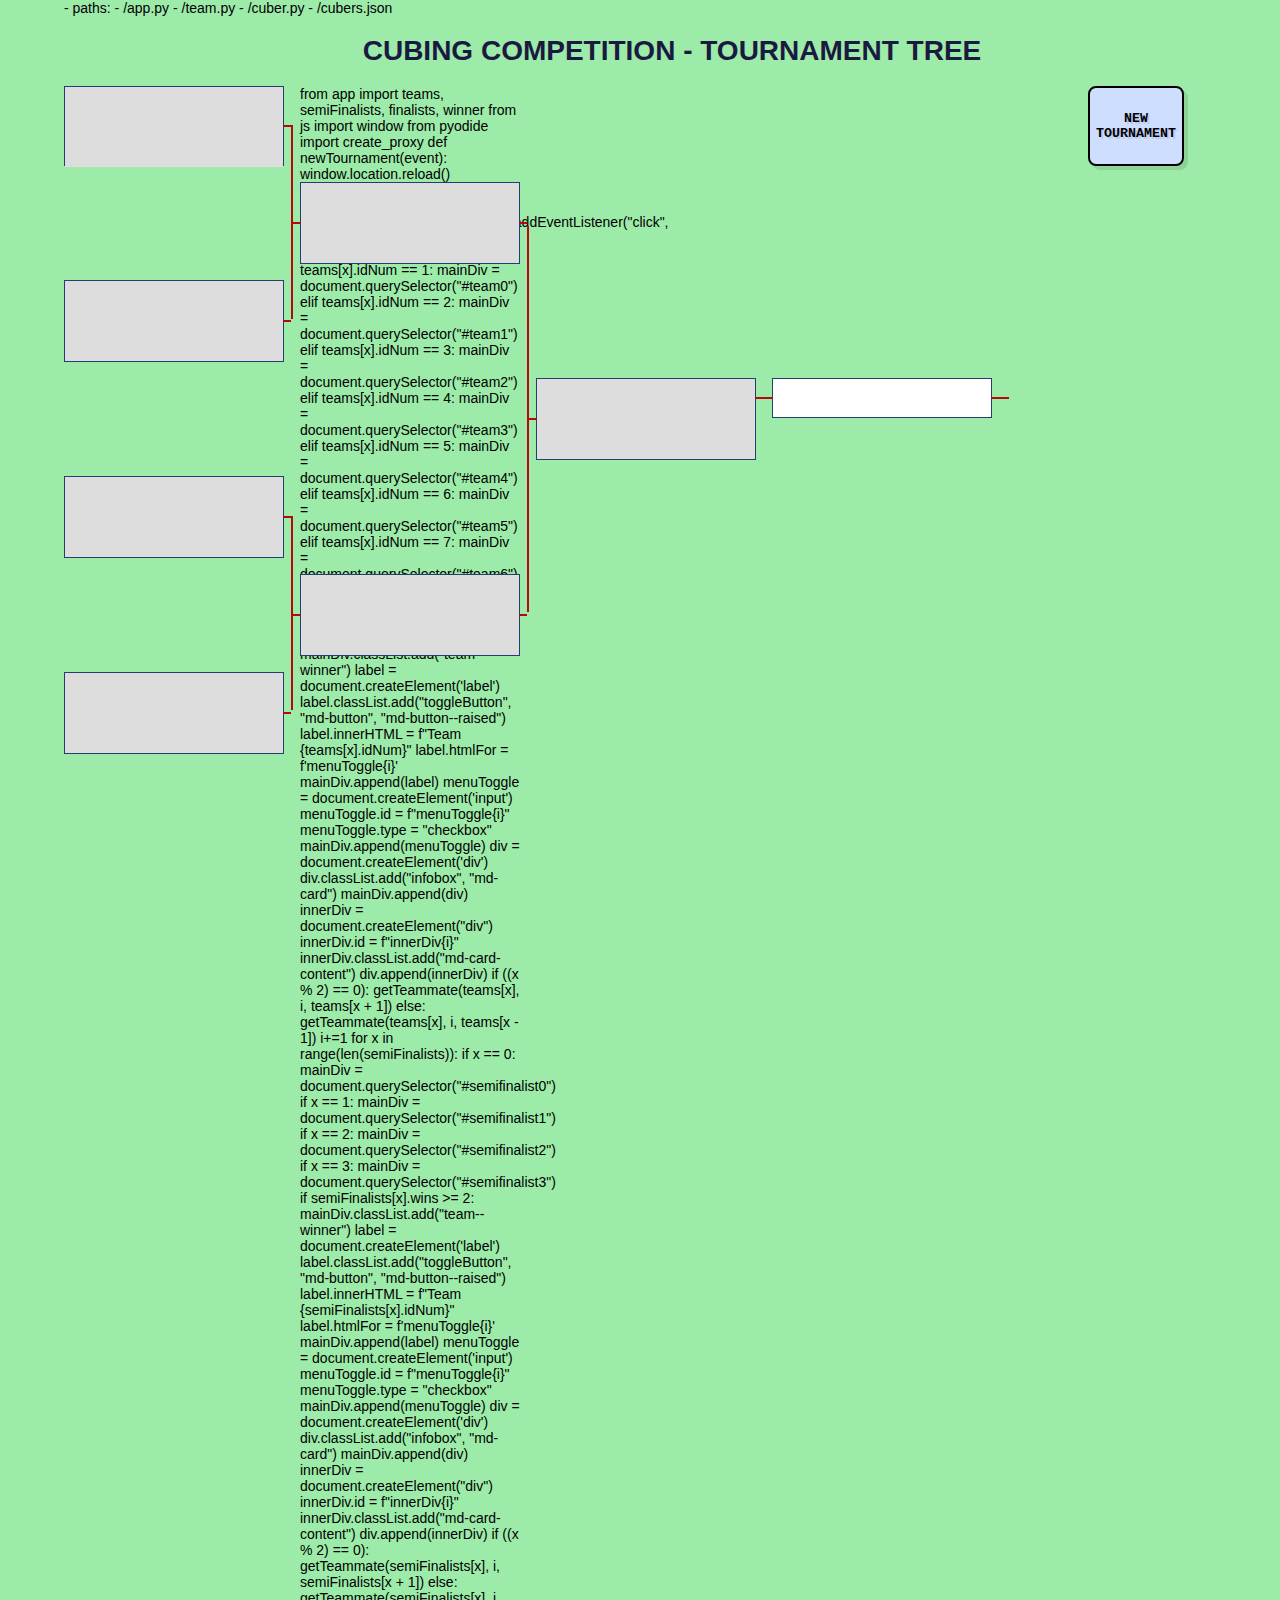
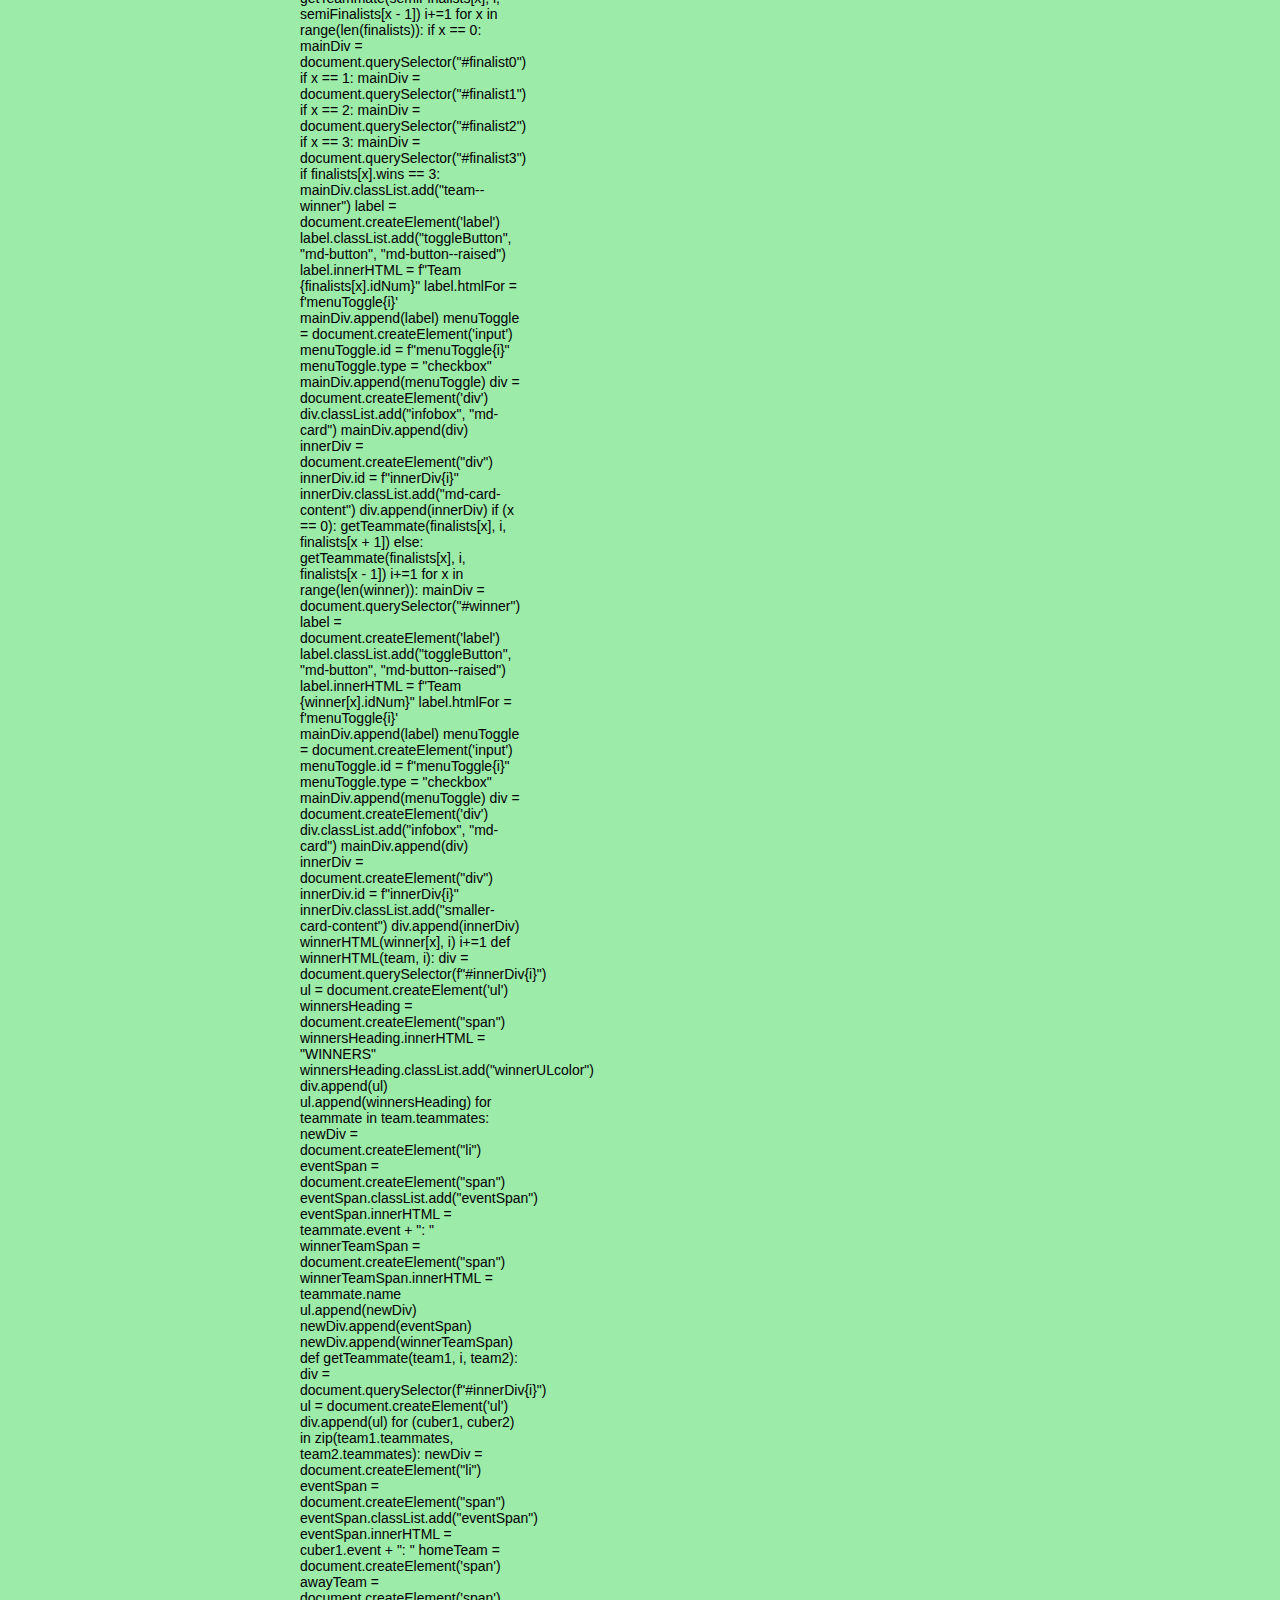
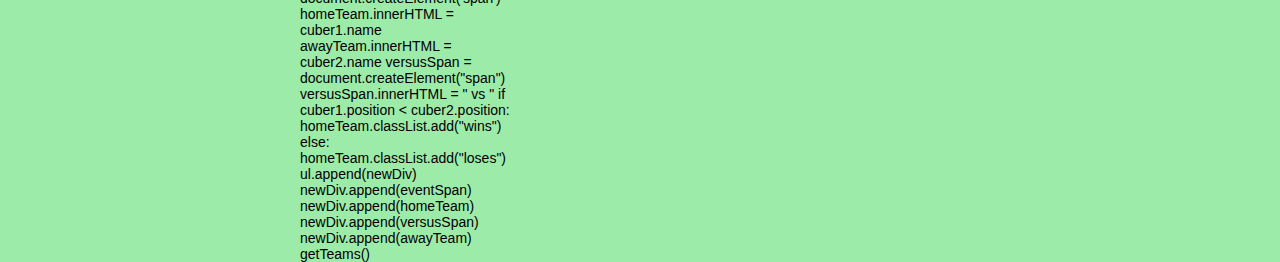
==== index.html @ 21706259 "generate a new tournament" ====
<!DOCTYPE html>
<html>
<head>
    <meta charset="utf-8" />
    <meta http-equiv="X-UA-Compatible" content="IE=edge">
    <title>Cubing Competition - Tournament tree</title>
    <meta name="viewport" content="width=device-width, initial-scale=1">
    <link rel="stylesheet" type="text/css" media="screen" href="styles.css" />
    <script defer src="https://pyscript.net/alpha/pyscript.js"></script>
    <py-env>
      - paths:
        - /app.py
        - /team.py
        - /cuber.py
        - /cubers.json
    </py-env>
</head>
<body>

    <h1>CUBING COMPETITION - tournament tree</h1>
    <div class="tournament-tree">
        <div class="slot slot--18-1 slot--top slot--left">
            <div id="team0" class="team"></div>
            <div id="team1" class="team"></div>
        </div>
        <div class="slot slot--18-2 slot--left">
            <div id="team2" class="team"></div>
            <div id="team3" class="team"></div>
        </div>
        <div class="slot slot--18-3 slot--top slot--left">
            <div id="team4" class="team"></div>
            <div id="team5" class="team"></div>
        </div>
        <div class="slot slot--18-4 slot--left">
            <div id="team6" class="team"></div>
            <div id="team7" class="team"></div>
        </div>
        <div class="slot slot--14-1 slot--left">
            <div id="semifinalist0" class="team"></div>
            <div id="semifinalist1"   class="team"></div>
        </div>
        <div class="slot slot--14-2 slot--left">
            <div id="semifinalist2" class="team"></div>
            <div id="semifinalist3" class="team"></div>
        </div>
        <div class="slot slot--12-1 slot--left">
            <div id="finalist0" class="team"></div>
            <div id="finalist1" class="team"></div>
        </div>
        <div id="winner" class="slot slot--11-1 team team--winner"></div> 
        <button class="button" >New Tournament</button>
        <py-script>
          from app import teams, semiFinalists, finalists, winner 
          from js import window
          from pyodide import create_proxy

          def newTournament(event):
              window.location.reload()

          function_proxy = create_proxy(newTournament)

          document.querySelector("button").addEventListener("click", function_proxy)

          def getTeams():
              i = 1
              for x in range(len(teams)):
                  if teams[x].idNum == 1:
                    mainDiv = document.querySelector("#team0") 

                  elif teams[x].idNum == 2:
                    mainDiv = document.querySelector("#team1")
                  elif teams[x].idNum == 3:
                    mainDiv = document.querySelector("#team2")
                  elif teams[x].idNum == 4:
                    mainDiv = document.querySelector("#team3")
                  elif teams[x].idNum == 5:
                    mainDiv = document.querySelector("#team4")
                  elif teams[x].idNum == 6:
                    mainDiv = document.querySelector("#team5")
                  elif teams[x].idNum == 7:
                    mainDiv = document.querySelector("#team6")
                  elif teams[x].idNum == 8:
                    mainDiv = document.querySelector("#team7")

                  if teams[x].wins != 0:
                    mainDiv.classList.add("team--winner")
                 
                  label = document.createElement('label')
                  label.classList.add("toggleButton",  "md-button", "md-button--raised")
                  label.innerHTML = f"Team {teams[x].idNum}"
                  label.htmlFor = f'menuToggle{i}'
                  mainDiv.append(label)

                  menuToggle =  document.createElement('input')
                  menuToggle.id = f"menuToggle{i}"
                  menuToggle.type = "checkbox"
                  mainDiv.append(menuToggle)

                  div = document.createElement('div')
                  div.classList.add("infobox", "md-card")
                  mainDiv.append(div)

                  innerDiv = document.createElement("div")
                  innerDiv.id = f"innerDiv{i}"
                  innerDiv.classList.add("md-card-content")
                  div.append(innerDiv)

                  if ((x % 2) == 0):
                    getTeammate(teams[x], i, teams[x + 1])
                  else:
                    getTeammate(teams[x], i, teams[x - 1])
                  i+=1

              
              for x in range(len(semiFinalists)):
                  if x == 0:
                      mainDiv = document.querySelector("#semifinalist0") 
                  if x == 1:
                      mainDiv = document.querySelector("#semifinalist1") 
                  if x == 2:
                      mainDiv = document.querySelector("#semifinalist2") 
                  if x == 3:
                      mainDiv = document.querySelector("#semifinalist3")     

                  if semiFinalists[x].wins >= 2:
                    mainDiv.classList.add("team--winner")                  
                 
                  label = document.createElement('label')
                  label.classList.add("toggleButton",  "md-button", "md-button--raised")
                  label.innerHTML = f"Team {semiFinalists[x].idNum}"
                  label.htmlFor = f'menuToggle{i}'
                  mainDiv.append(label)

                  menuToggle =  document.createElement('input')
                  menuToggle.id = f"menuToggle{i}"
                  menuToggle.type = "checkbox"
                  mainDiv.append(menuToggle)

                  div = document.createElement('div')
                  div.classList.add("infobox", "md-card")
                  mainDiv.append(div)

                  innerDiv = document.createElement("div")
                  innerDiv.id = f"innerDiv{i}"
                  innerDiv.classList.add("md-card-content")
                  div.append(innerDiv)

                  if ((x % 2) == 0):
                    getTeammate(semiFinalists[x], i, semiFinalists[x + 1])
                  else:
                    getTeammate(semiFinalists[x], i, semiFinalists[x - 1])
                  i+=1    

              for x in range(len(finalists)):
                  if x == 0:
                      mainDiv = document.querySelector("#finalist0") 
                  if x == 1:
                      mainDiv = document.querySelector("#finalist1") 
                  if x == 2:
                      mainDiv = document.querySelector("#finalist2") 
                  if x == 3:
                      mainDiv = document.querySelector("#finalist3")      

                  if finalists[x].wins == 3:
                    mainDiv.classList.add("team--winner")                                         
                 
                  label = document.createElement('label')
                  label.classList.add("toggleButton",  "md-button", "md-button--raised")
                  label.innerHTML = f"Team {finalists[x].idNum}"
                  label.htmlFor = f'menuToggle{i}'
                  mainDiv.append(label)

                  menuToggle =  document.createElement('input')
                  menuToggle.id = f"menuToggle{i}"
                  menuToggle.type = "checkbox"
                  mainDiv.append(menuToggle)

                  div = document.createElement('div')
                  div.classList.add("infobox", "md-card")
                  mainDiv.append(div)

                  innerDiv = document.createElement("div")
                  innerDiv.id = f"innerDiv{i}"
                  innerDiv.classList.add("md-card-content")
                  div.append(innerDiv)

                  if (x == 0):
                    getTeammate(finalists[x], i, finalists[x + 1])
                  else:
                    getTeammate(finalists[x], i, finalists[x - 1])
                  i+=1              

              for x in range(len(winner)):
                  mainDiv = document.querySelector("#winner")               
                 
                  label = document.createElement('label')
                  label.classList.add("toggleButton",  "md-button", "md-button--raised")
                  label.innerHTML = f"Team {winner[x].idNum}"
                  label.htmlFor = f'menuToggle{i}'
                  mainDiv.append(label)

                  menuToggle =  document.createElement('input')
                  menuToggle.id = f"menuToggle{i}"
                  menuToggle.type = "checkbox"
                  mainDiv.append(menuToggle)

                  div = document.createElement('div')
                  div.classList.add("infobox", "md-card")
                  mainDiv.append(div)

                  innerDiv = document.createElement("div")
                  innerDiv.id = f"innerDiv{i}"
                  innerDiv.classList.add("smaller-card-content")
                  div.append(innerDiv)

                  winnerHTML(winner[x], i)
                  i+=1     


          def winnerHTML(team, i):
              div = document.querySelector(f"#innerDiv{i}")
              ul = document.createElement('ul')

              winnersHeading = document.createElement("span")
              winnersHeading.innerHTML = "WINNERS"
              winnersHeading.classList.add("winnerULcolor")

              div.append(ul)
              ul.append(winnersHeading)
              
              for teammate in team.teammates:
                  newDiv = document.createElement("li")

                  eventSpan = document.createElement("span")
                  eventSpan.classList.add("eventSpan")
                  eventSpan.innerHTML = teammate.event + ": "

                  winnerTeamSpan = document.createElement("span")
                  winnerTeamSpan.innerHTML = teammate.name

                  ul.append(newDiv)   
                  newDiv.append(eventSpan)
                  newDiv.append(winnerTeamSpan)


          def getTeammate(team1, i, team2):
              div = document.querySelector(f"#innerDiv{i}")
              ul = document.createElement('ul')
              div.append(ul)
              
              for (cuber1, cuber2) in zip(team1.teammates, team2.teammates):
                  newDiv = document.createElement("li")
                  eventSpan = document.createElement("span")
                  eventSpan.classList.add("eventSpan")
                  eventSpan.innerHTML = cuber1.event + ": "

                  homeTeam = document.createElement('span')
                  awayTeam = document.createElement('span')

                  homeTeam.innerHTML = cuber1.name
                  awayTeam.innerHTML = cuber2.name

                  versusSpan = document.createElement("span")
                  versusSpan.innerHTML = " vs "

                  if cuber1.position < cuber2.position:
                    homeTeam.classList.add("wins")
                  else:
                    homeTeam.classList.add("loses")

                  ul.append(newDiv)   
                  newDiv.append(eventSpan)
                  newDiv.append(homeTeam)
                  newDiv.append(versusSpan)
                  newDiv.append(awayTeam)

          getTeams()




        </py-script>
    </div>
</body>
</html>
---- styles.css ----
:root {
  --border-size: 0.125rem;
  --duration: 250ms;
  --ease: cubic-bezier(0.215, 0.61, 0.355, 1);
  --font-family: monospace;
  --color-primary: white;
  --color-secondary: black;
  --color-tertiary: dodgerblue;
  --shadow: rgba(0, 0, 0, 0.1);
  --space: 1rem;
}


.md-button{
	display: inline-block;
	font-weight: 500;
	font-size: 1em;
	min-width: 100%;
	border-radius: 2px;
	border: none;
	text-align: center;
	text-transform: uppercase;
	cursor: pointer;
	-webkit-transition: all .3s;
	transition: all .3s;


}

.md-button:hover{
	background-color: rgba(0,0,0, .1);
}

.md-button.md-button--raised{
	color: #1A1A40;
	font-weight: bold;
}

.md-button.md-button--raised:hover{
	box-shadow: 0 10px 20px rgba(0,0,0,0.19), 0 6px 6px rgba(0,0,0,0.23);
}

.md-card{
	background-color: #313552;
	border-radius: 5px;
	overflow: hidden;
}

.md-card-content{
	padding: 10px;
	min-width: 500px;
}

.smaller-card-content {
    min-width: 300px;
}

.toggleButton{
	padding-top: 4%;
	justify-content: center;
	align-items: center;

}

/* TOGGLE */
#menuToggle{
	display: none;
}
#menuToggle0{
	display: none;
}
#menuToggle1{
	display: none;
}
#menuToggle2{
	display: none;
}
#menuToggle3{
	display: none;
}
#menuToggle4{
	display: none;
}
#menuToggle5{
	display: none;
}
#menuToggle6{
	display: none;
}
#menuToggle7{
	display: none;
}
#menuToggle8{
	display: none;
}
#menuToggle9{
	display: none;
}
#menuToggle10{
	display: none;
}
#menuToggle11{
	display: none;
}
#menuToggle12{
	display: none;
}
#menuToggle13{
	display: none;
}
#menuToggle14{
	display: none;
}
#menuToggle15{
	display: none;
}

	
.infobox{
	visibility: hidden;
	opacity: 0;
	filter: alpha(opacity=0);
    max-width: 30%;
	display: table-column-group;

	z-index: 1;
	box-shadow: 0 19px 38px rgba(0,0,0,0.30), 0 15px 12px rgba(0,0,0,0.22);
	-webkit-transition: visibility 0s .4s, opacity .4s 0s;
    transition: visibility 0s .4s, opacity .4s 0s;
}

:checked + .infobox{
	display: table;
	visibility: visible;
	opacity: 1;
	filter: alpha(opacity=100);
	-webkit-transition: visibility 0s 0s, opacity .4s .1s;
	transition: visibility 0s 0s, opacity .4s .1s;

}



*,
*:after,
*:before {
    box-sizing: border-box;
}

body {
    font-family: -apple-system, BlinkMacSystemFont, 'Segoe UI', Roboto, Oxygen, Ubuntu, Cantarell, 'Open Sans', 'Helvetica Neue', sans-serif;
    font-size: 14px;
    margin: 0 auto;
    padding-left: 5%;
    padding-bottom: 5%;
    background: #9deba9;
}

h1 {
    text-align: center;
    text-transform: uppercase;
	color: #1A1A40;
}

ul {
  list-style: none; /* Remove default bullets */
}

ul li::before {
  content: "\2022";  /* Add content: \2022 is the CSS Code/unicode for a bullet */
  color: #CDDEFF; /* Change the color */
  font-weight: bold; /* If you want it to be bold */
  display: inline-block; /* Needed to add space between the bullet and the text */
  width: 1em; /* Also needed for space (tweak if needed) */
  margin-left: -1em; /* Also needed for space (tweak if needed) */
}

.tournament-tree {
    display: grid;
    width: 1216px;
    margin: auto;
    grid-gap: 16px;
    grid-template-rows: 80px;
    grid-template-columns: 220px 220px 220px 220px;
    grid-template-areas:
        'slot--18-1 . . . . button  '
        '. slot--14-1 . . . .'
        'slot--18-2 . . . . .'
        '. . slot--12-1 slot--11-1 . .'
        'slot--18-3 . . . . . '
        '. slot--14-2 . . . .'
        'slot--18-4 . . . . . ';
}


.slot--18-1 { grid-area: slot--18-1; }
.slot--18-2 { grid-area: slot--18-2; }
.slot--18-3 { grid-area: slot--18-3; }
.slot--18-4 { grid-area: slot--18-4; }

.slot--14-1 { grid-area: slot--14-1; }
.slot--14-2 { grid-area: slot--14-2; }

.slot--12-1 { grid-area: slot--12-1; }

.slot--11-1 { grid-area: slot--11-1; }
.button { 
    grid-area: button;
    width: 50%;
    box-shadow: var(--shadow) 4px 4px;
    text-shadow: var(--shadow) 2px 2px;
    transition: flex-grow var(--duration) var(--ease);
    text-transform: uppercase;
    font-family: var(--font-family);
    border: var(--border-size) solid black;
    cursor: pointer;
    border-radius: 0.5rem;
    font-weight:900;
    background: #CDDEFF;
}



.button:hover{
    background-color: rgb(162, 176, 201);
    box-shadow: 0 10px 20px rgba(0,0,0,0.19), 0 6px 6px rgba(0,0,0,0.23);
}


.slot {
    border: 1px solid #263e6d;
    background: #fff;
    position: relative;
    height: 100%;
}



.slot:after,
.slot:before {
    content: '';
    background: #b70711;
    position: absolute;
    top: 50%;

}

/** right side **/
.slot--left:after,
.slot--11-1:after,
[class*="slot--14-"].slot--right:before {
    width: 8px;
    height: 2px;
    right: 0;
    transform: translate(100%, -50%);
}

/** left side **/
.slot--right:after,
.slot--11-1:before,
[class*="slot--14-"].slot--left:before {
    width: 8px;
    height: 2px;
    left: 0;
    transform: translate(-100%, -50%);
}

[class*="slot--12-"].slot--left:after {
    left: 0;
    transform: translate(-100%, -50%);
}

[class*="slot--12-"].slot--left:before,
[class*="slot--12-"].slot--right:before {
    width: 2px;
    height: 386px;
}

.slot--12-1:before {
    left: 0;
    transform: translate(-10px, -50%);
}

[class*="slot--12-"].slot--right:after {
    left: auto;
    right: 0;
    transform: translate(100%, -50%);
}

[class*="slot--12-"].slot--right:before {
    right: 0;
    left: auto;
    transform: translate(10px, -50%);
}

[class*="slot--18-"].slot--top:before {
    width: 2px;
    height: 194px;
}

[class*="slot--18-"].slot--top.slot--left:before {
    right: 0;
    transform: translate(10px, -1px);
}

[class*="slot--18-"].slot--top.slot--right:before {
    left: 0;
    transform: translate(-10px, -1px);
}

.slot--11-1:after,
.slot--11-1:before {
    width: 18px;
}

.team {
    height: 40px;
    display: flex;
    justify-content: space-between;
    align-items: stretch;
    font-weight: 700;
    background: #ddd;
    color: #CDDEFF;
}

.team--winner {
    background: #fff;
}

#winner {
	color: #00FFAB;
}

.wins {
    color:#00FFAB;
}

.loses {
    color: #EC255A;
}

.eventSpan {
    color: #F4EBC1;
}

.winnerULcolor {
    color: #CDDEFF;
}
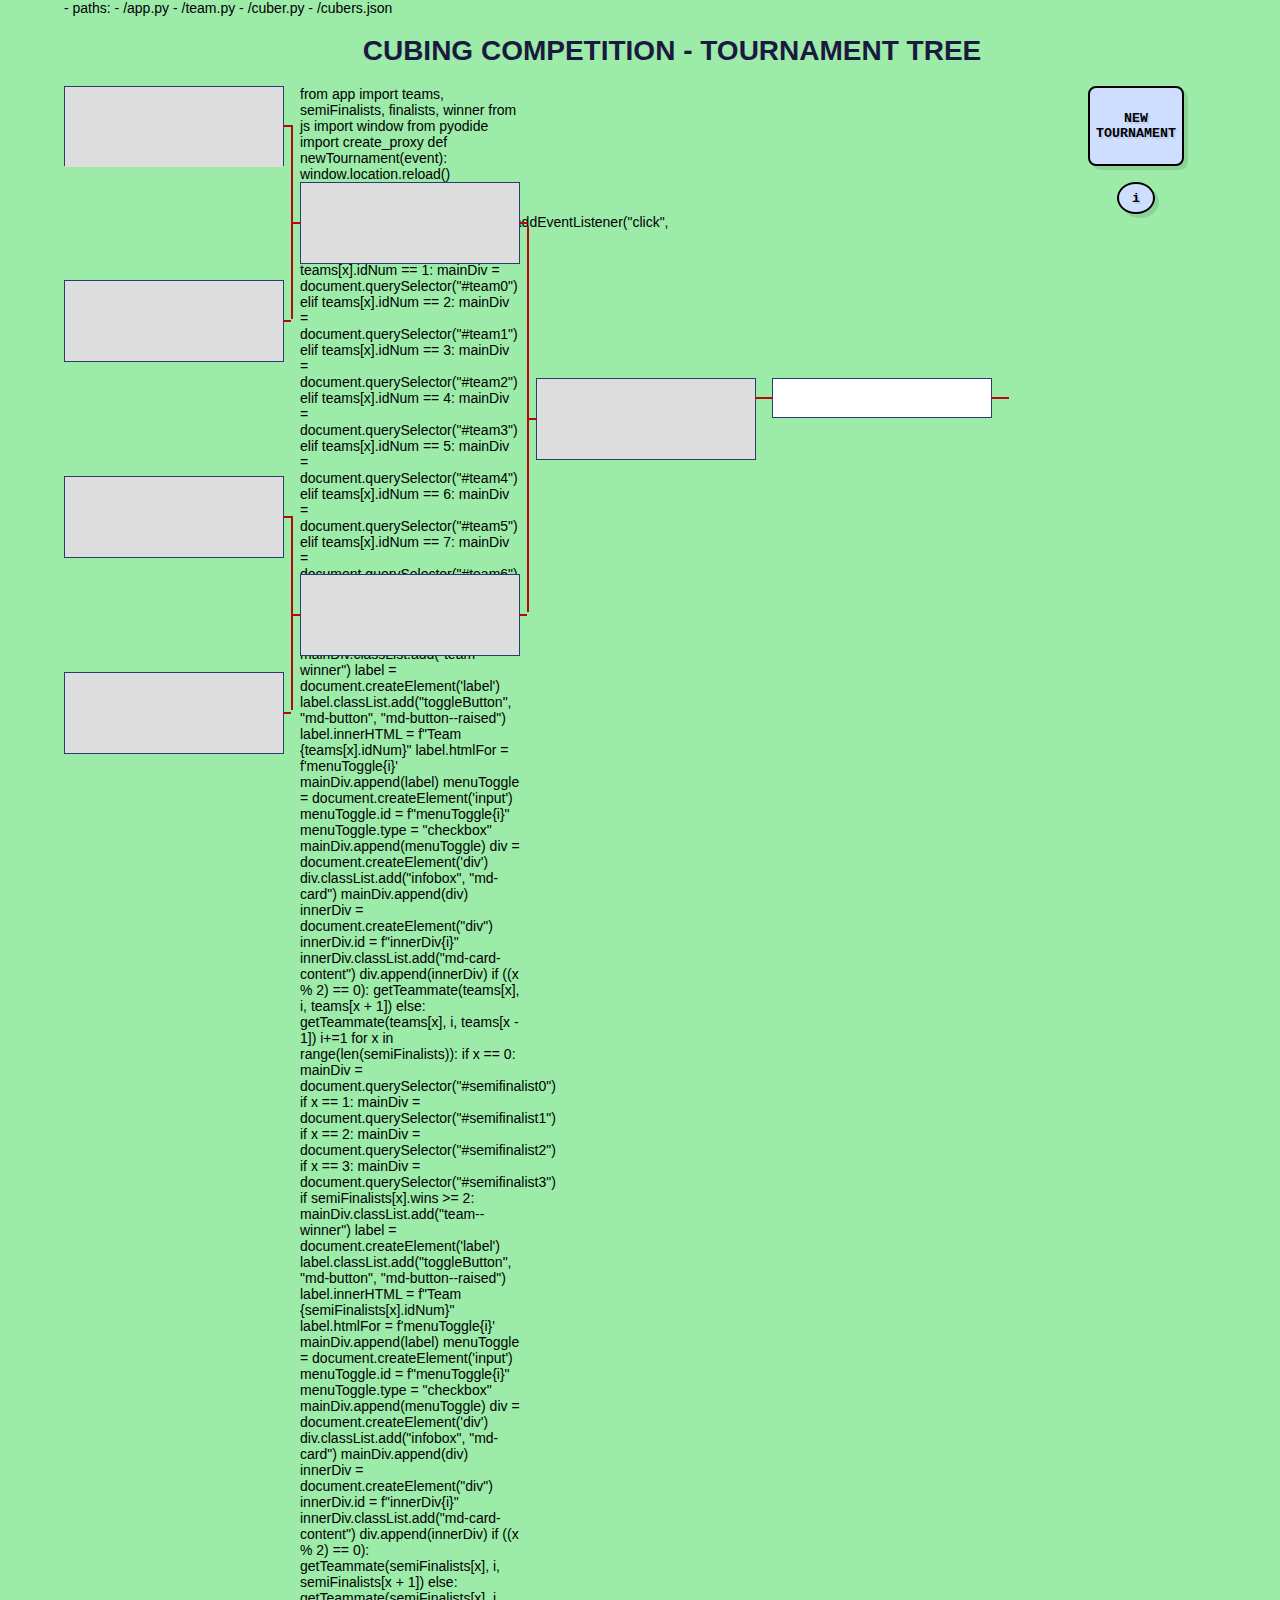
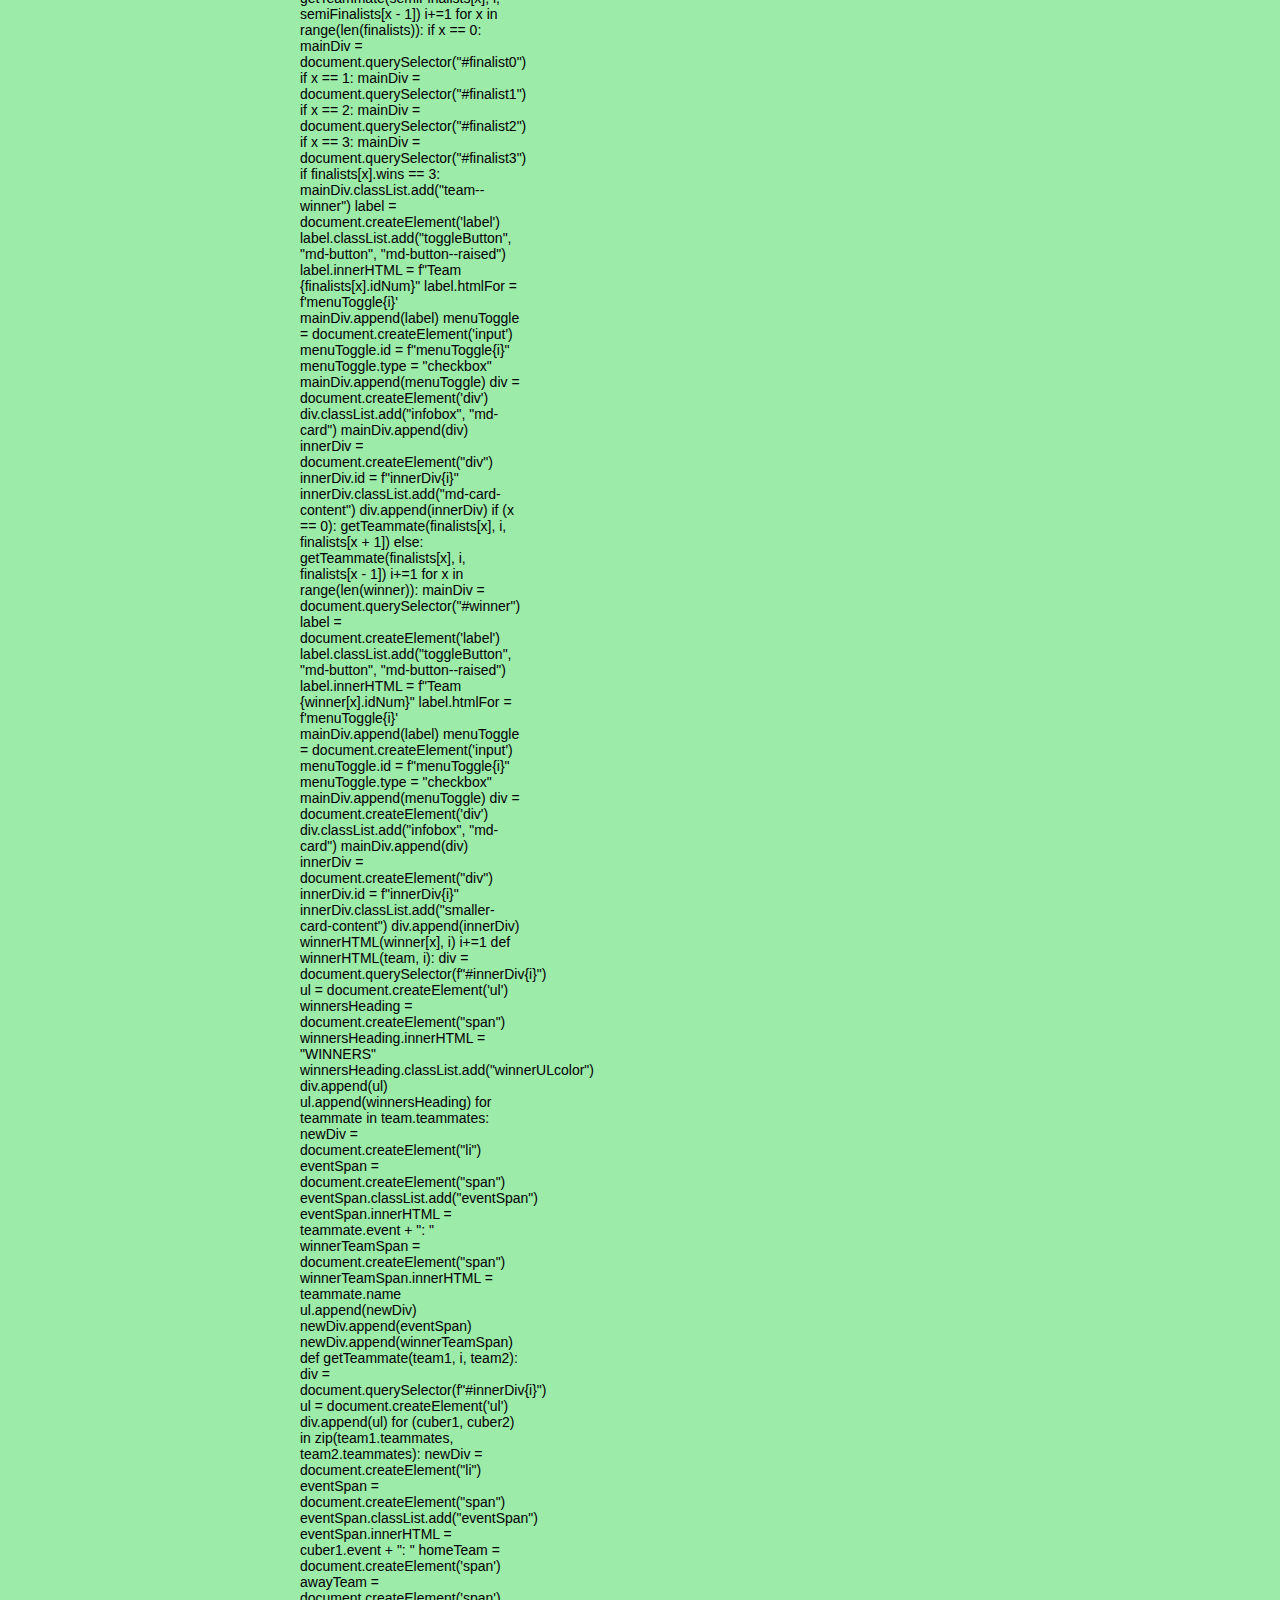
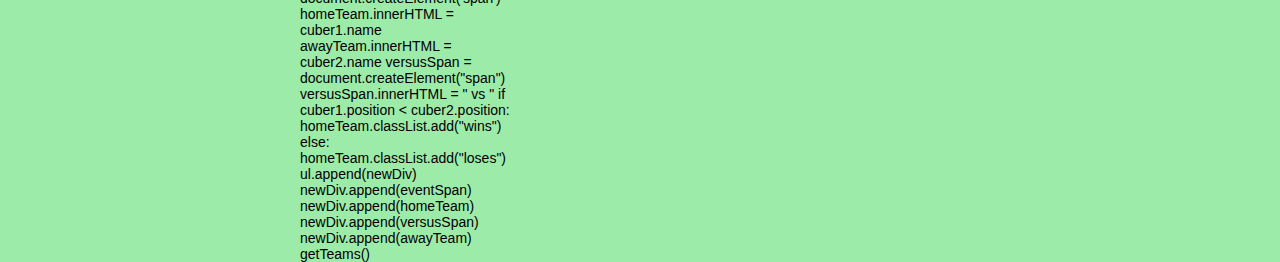
==== commit 1f1a5f02: "info bubble" ====
--- a/index.html
+++ b/index.html
@@ -49,6 +49,7 @@
         </div>
         <div id="winner" class="slot slot--11-1 team team--winner"></div> 
         <button class="button" >New Tournament</button>
+        <button class="with-tooltip infoBubble" data-tooltip-content="There are 11 cubers in a team, each cuber completing a solve for a single event. In each match, two teams face off against one another. For each event, the cuber chosen to complete the solve for the given event will go head-to-head against the cuber chosen for that event from the opposing team. The team which has won the most events will proceed to the next round.">i</button>
         <py-script>
           from app import teams, semiFinalists, finalists, winner 
           from js import window
--- a/styles.css
+++ b/styles.css
@@ -115,6 +115,9 @@
 	display: none;
 }
 
+#info {
+    display: none;
+}
 	
 .infobox{
 	visibility: hidden;
@@ -184,7 +187,7 @@
     grid-template-columns: 220px 220px 220px 220px;
     grid-template-areas:
         'slot--18-1 . . . . button  '
-        '. slot--14-1 . . . .'
+        '. slot--14-1 . . . infoBubble'
         'slot--18-2 . . . . .'
         '. . slot--12-1 slot--11-1 . .'
         'slot--18-3 . . . . . '
@@ -218,7 +221,28 @@
     font-weight:900;
     background: #CDDEFF;
 }
-
+.infoBubble {
+    font-weight:900;
+    grid-area: infoBubble;
+    width: 20%;
+    height: 40%;
+    margin-left: 15%;
+    border-radius: 50%;
+    border:  var(--border-size) solid black;
+    box-shadow: var(--shadow) 4px 4px;
+    text-shadow: var(--shadow) 2px 2px;
+    background: #CDDEFF;
+    cursor: pointer;
+    font-family: var(--font-family);
+    justify-content: center;
+    text-align: center;
+    padding-top: 1%;
+}
+
+.infoBubble:hover{
+    background-color: rgb(162, 176, 201);
+    box-shadow: 0 10px 20px rgba(0,0,0,0.19), 0 6px 6px rgba(0,0,0,0.23);
+}
 
 
 .button:hover{
@@ -347,3 +371,31 @@
     color: #CDDEFF;
 }
 
+.with-tooltip {
+  position: relative;
+}
+
+.with-tooltip::after {
+    content: attr(data-tooltip-content);
+    padding: 8px;
+    border-radius: 4px;
+    position: absolute;
+    color: white;
+    top: 45%;
+    left: -150%;  
+    white-space: pre-line;
+    min-width: 200px;
+
+    background-color: gray;
+    opacity: 0;
+    font-size: 0.8rem;
+    visibility: hidden;
+    transform: translate(-50%, 18px) scale(0.8);
+    transition: visibility, opacity, transform 200ms;
+}
+
+.with-tooltip:hover::after {
+  visibility: visible;
+  opacity: 1;
+  transform: translate(-50%, 0);
+}
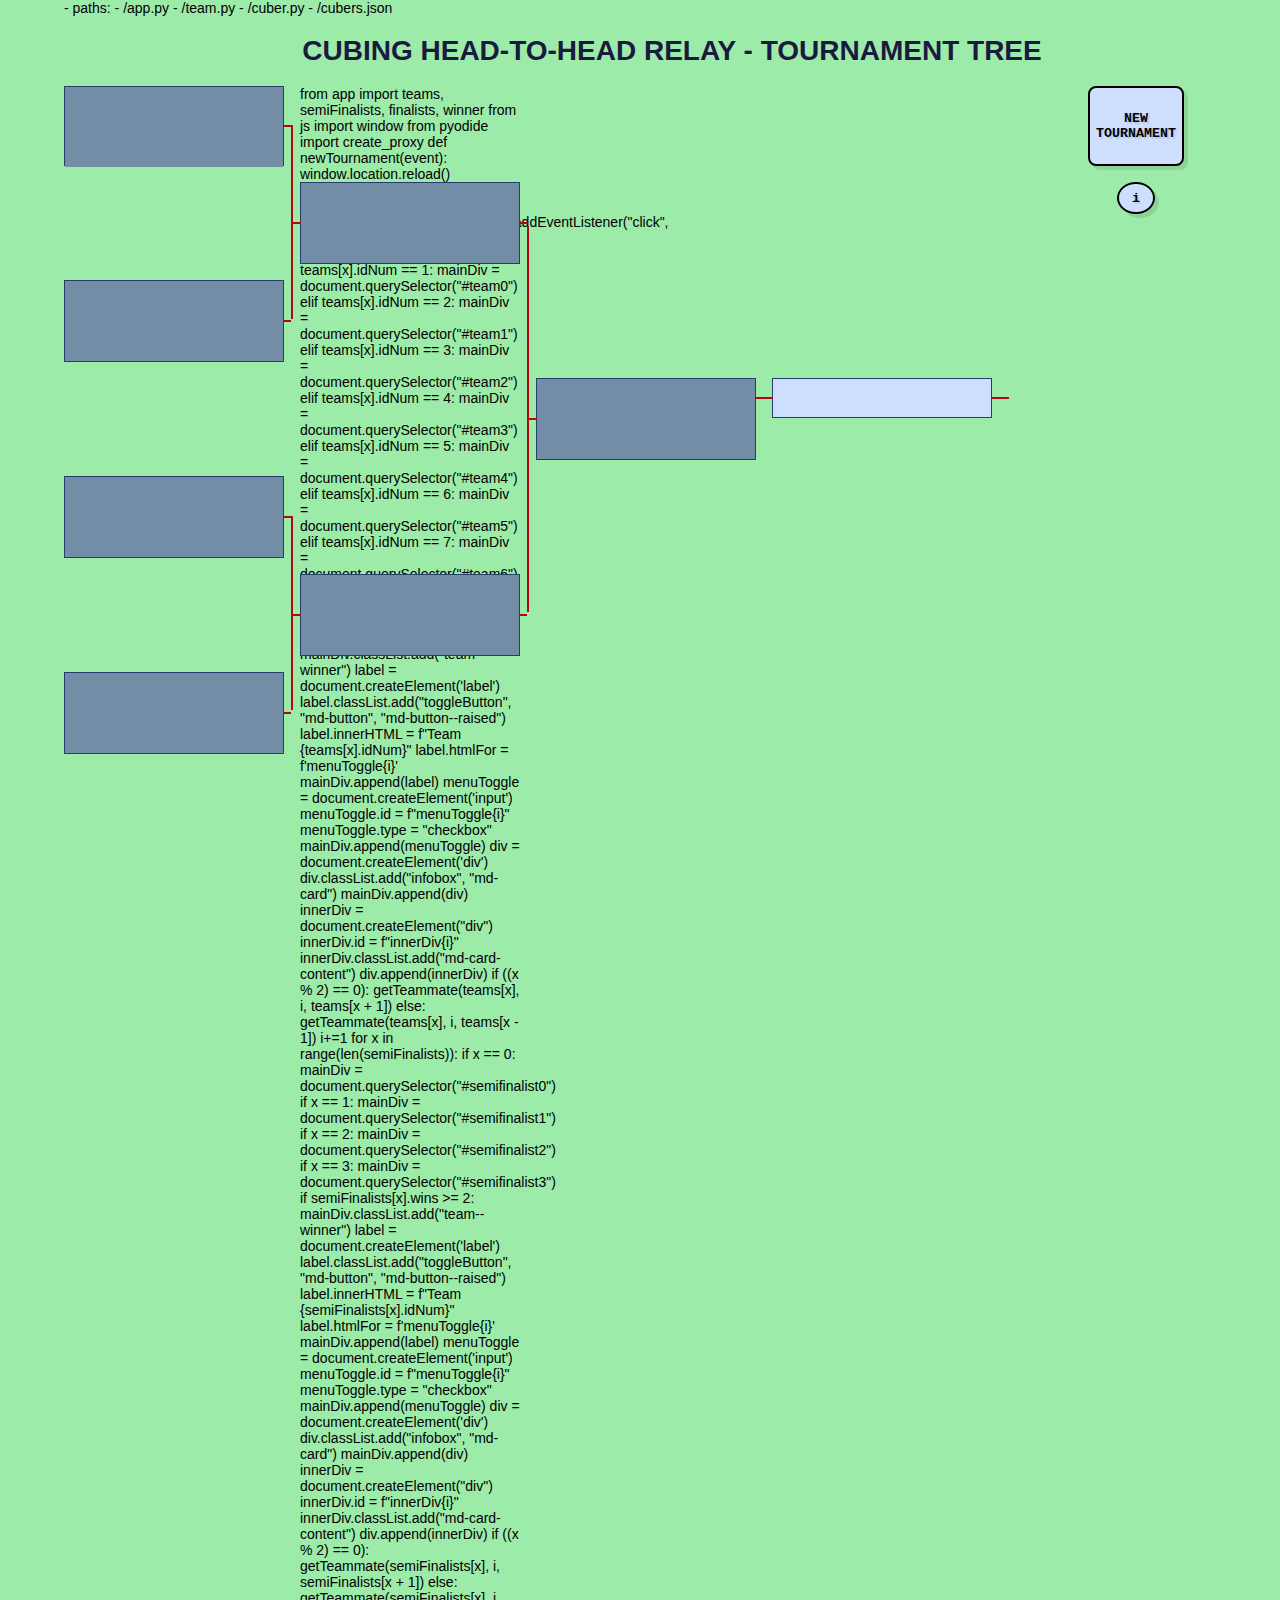
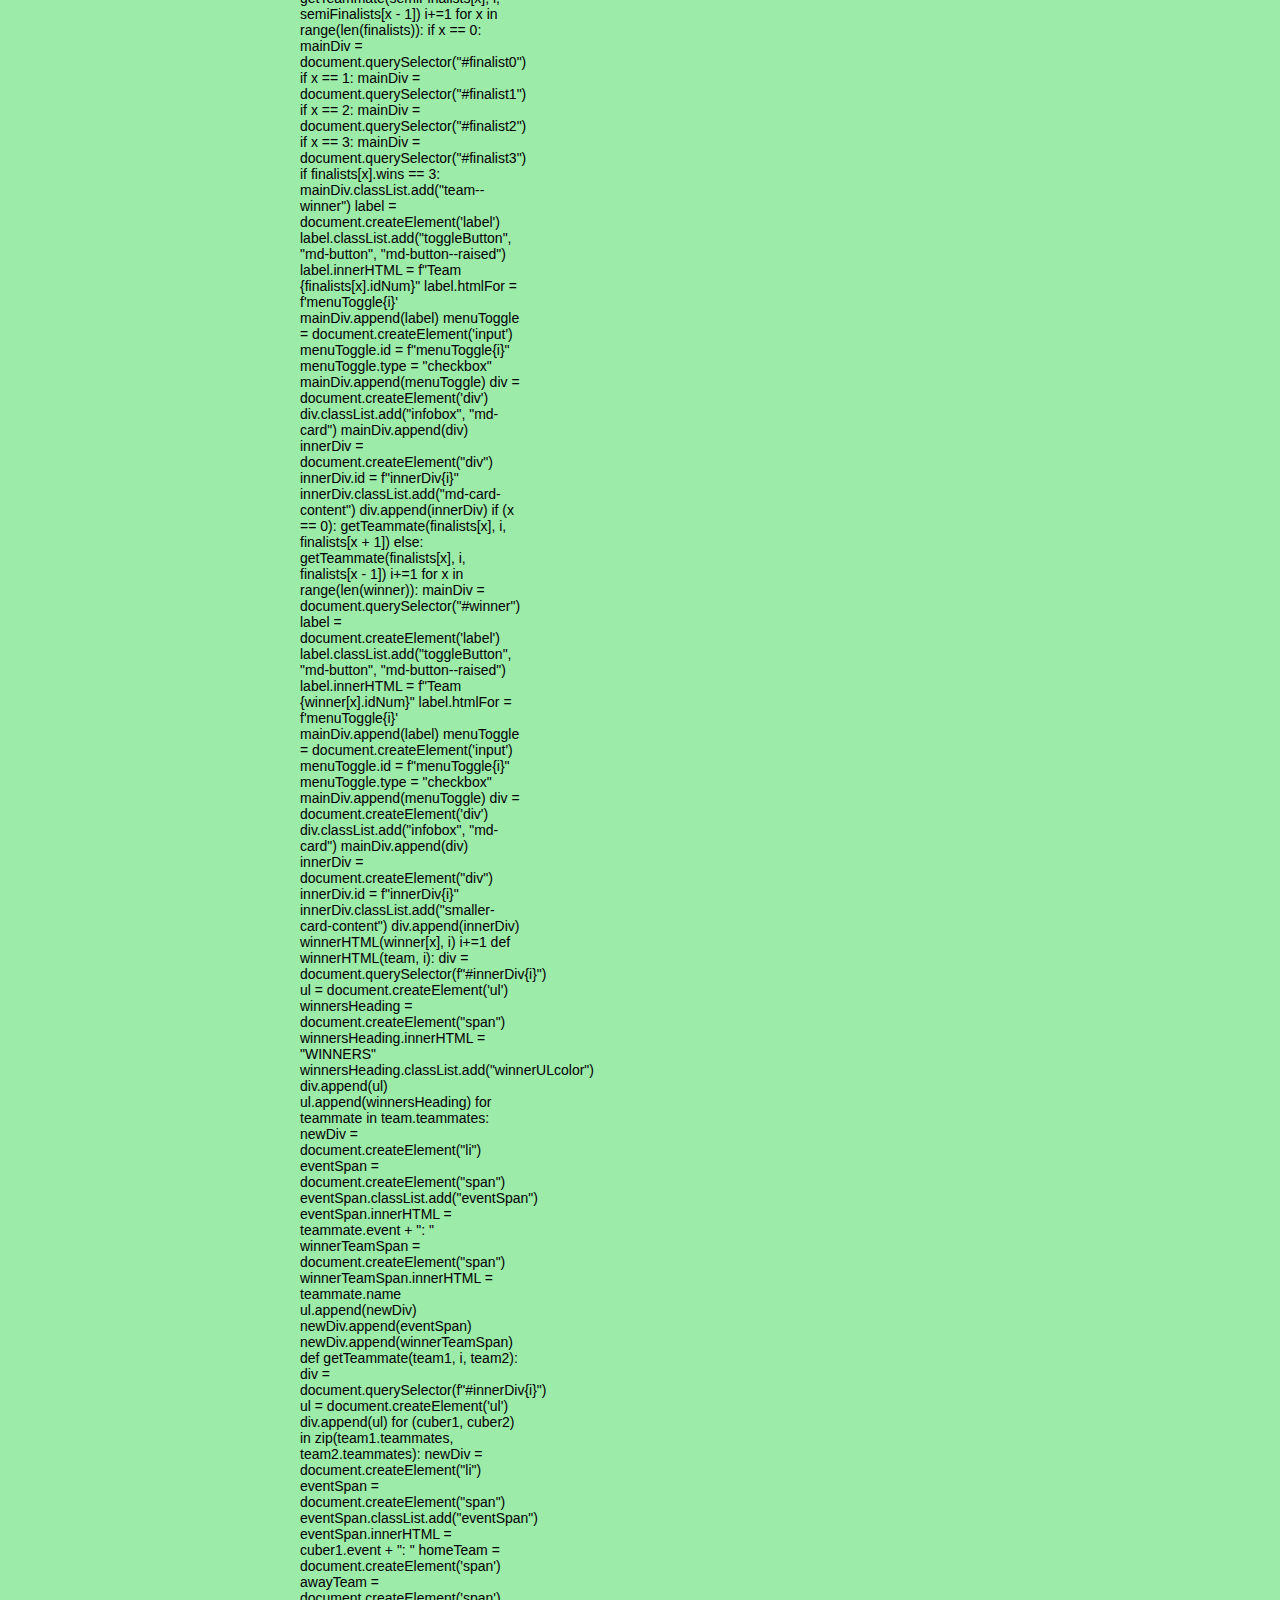
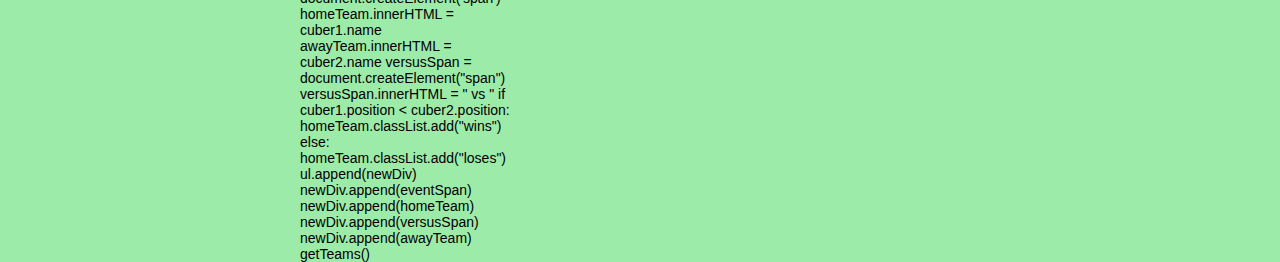
==== commit f2094cca: "styling tournament tree" ====
--- a/index.html
+++ b/index.html
@@ -3,7 +3,7 @@
 <head>
     <meta charset="utf-8" />
     <meta http-equiv="X-UA-Compatible" content="IE=edge">
-    <title>Cubing Competition - Tournament tree</title>
+    <title>Cubing Head-to-Head Relay - Tournament tree</title>
     <meta name="viewport" content="width=device-width, initial-scale=1">
     <link rel="stylesheet" type="text/css" media="screen" href="styles.css" />
     <script defer src="https://pyscript.net/alpha/pyscript.js"></script>
@@ -16,8 +16,7 @@
     </py-env>
 </head>
 <body>
-
-    <h1>CUBING COMPETITION - tournament tree</h1>
+    <h1>CUBING HEAD-TO-HEAD RELAY - tournament tree</h1>
     <div class="tournament-tree">
         <div class="slot slot--18-1 slot--top slot--left">
             <div id="team0" class="team"></div>
--- a/styles.css
+++ b/styles.css
@@ -9,12 +9,105 @@
   --shadow: rgba(0, 0, 0, 0.1);
   --space: 1rem;
 }
-
+*,
+*:after,
+*:before {
+    box-sizing: border-box;
+}
+
+body {
+    font-family: -apple-system, BlinkMacSystemFont, 'Segoe UI', Roboto, Oxygen, Ubuntu, Cantarell, 'Open Sans', 'Helvetica Neue', sans-serif;
+    font-size: 14px;
+    margin: 0 auto;
+    padding-left: 5%;
+    padding-bottom: 5%;
+    background: #9deba9;
+}
+
+h1 {
+    text-align: center;
+    text-transform: uppercase;
+	color: #1A1A40;
+}
+
+ul {
+  list-style: none; /* Remove default bullets */
+}
+
+ul li::before {
+  content: "\2022";  /* Add content: \2022 is the CSS Code/unicode for a bullet */
+  color: #CDDEFF; /* Change the color */
+  font-weight: bold; /* If you want it to be bold */
+  display: inline-block; /* Needed to add space between the bullet and the text */
+  width: 1em; /* Also needed for space (tweak if needed) */
+  margin-left: -1em; /* Also needed for space (tweak if needed) */
+}
+
+/* TOGGLE */
+#menuToggle{
+	display: none;
+}
+#menuToggle0{
+	display: none;
+}
+#menuToggle1{
+	display: none;
+}
+#menuToggle2{
+	display: none;
+}
+#menuToggle3{
+	display: none;
+}
+#menuToggle4{
+	display: none;
+}
+#menuToggle5{
+	display: none;
+}
+#menuToggle6{
+	display: none;
+}
+#menuToggle7{
+	display: none;
+}
+#menuToggle8{
+	display: none;
+}
+#menuToggle9{
+	display: none;
+}
+#menuToggle10{
+	display: none;
+}
+#menuToggle11{
+	display: none;
+}
+#menuToggle12{
+	display: none;
+}
+#menuToggle13{
+	display: none;
+}
+#menuToggle14{
+	display: none;
+}
+#menuToggle15{
+	display: none;
+}
+
+#info {
+    display: none;
+}
+
+#winner {
+	color: #00FFAB;
+}
 
 .md-button{
 	display: inline-block;
 	font-weight: 500;
-	font-size: 1em;
+	font-size: 1.2em;
 	min-width: 100%;
 	border-radius: 2px;
 	border: none;
@@ -23,8 +116,6 @@
 	cursor: pointer;
 	-webkit-transition: all .3s;
 	transition: all .3s;
-
-
 }
 
 .md-button:hover{
@@ -33,7 +124,9 @@
 
 .md-button.md-button--raised{
 	color: #1A1A40;
-	font-weight: bold;
+	font-weight: bolder;
+    font-family: var(--font-family);
+    text-shadow: var(--shadow) 2px 2px;
 }
 
 .md-button.md-button--raised:hover{
@@ -59,64 +152,6 @@
 	padding-top: 4%;
 	justify-content: center;
 	align-items: center;
-
-}
-
-/* TOGGLE */
-#menuToggle{
-	display: none;
-}
-#menuToggle0{
-	display: none;
-}
-#menuToggle1{
-	display: none;
-}
-#menuToggle2{
-	display: none;
-}
-#menuToggle3{
-	display: none;
-}
-#menuToggle4{
-	display: none;
-}
-#menuToggle5{
-	display: none;
-}
-#menuToggle6{
-	display: none;
-}
-#menuToggle7{
-	display: none;
-}
-#menuToggle8{
-	display: none;
-}
-#menuToggle9{
-	display: none;
-}
-#menuToggle10{
-	display: none;
-}
-#menuToggle11{
-	display: none;
-}
-#menuToggle12{
-	display: none;
-}
-#menuToggle13{
-	display: none;
-}
-#menuToggle14{
-	display: none;
-}
-#menuToggle15{
-	display: none;
-}
-
-#info {
-    display: none;
 }
 	
 .infobox{
@@ -125,7 +160,7 @@
 	filter: alpha(opacity=0);
     max-width: 30%;
 	display: table-column-group;
-
+    font-family: var(--font-family);
 	z-index: 1;
 	box-shadow: 0 19px 38px rgba(0,0,0,0.30), 0 15px 12px rgba(0,0,0,0.22);
 	-webkit-transition: visibility 0s .4s, opacity .4s 0s;
@@ -139,43 +174,6 @@
 	filter: alpha(opacity=100);
 	-webkit-transition: visibility 0s 0s, opacity .4s .1s;
 	transition: visibility 0s 0s, opacity .4s .1s;
-
-}
-
-
-
-*,
-*:after,
-*:before {
-    box-sizing: border-box;
-}
-
-body {
-    font-family: -apple-system, BlinkMacSystemFont, 'Segoe UI', Roboto, Oxygen, Ubuntu, Cantarell, 'Open Sans', 'Helvetica Neue', sans-serif;
-    font-size: 14px;
-    margin: 0 auto;
-    padding-left: 5%;
-    padding-bottom: 5%;
-    background: #9deba9;
-}
-
-h1 {
-    text-align: center;
-    text-transform: uppercase;
-	color: #1A1A40;
-}
-
-ul {
-  list-style: none; /* Remove default bullets */
-}
-
-ul li::before {
-  content: "\2022";  /* Add content: \2022 is the CSS Code/unicode for a bullet */
-  color: #CDDEFF; /* Change the color */
-  font-weight: bold; /* If you want it to be bold */
-  display: inline-block; /* Needed to add space between the bullet and the text */
-  width: 1em; /* Also needed for space (tweak if needed) */
-  margin-left: -1em; /* Also needed for space (tweak if needed) */
 }
 
 .tournament-tree {
@@ -195,7 +193,6 @@
         'slot--18-4 . . . . . ';
 }
 
-
 .slot--18-1 { grid-area: slot--18-1; }
 .slot--18-2 { grid-area: slot--18-2; }
 .slot--18-3 { grid-area: slot--18-3; }
@@ -221,6 +218,7 @@
     font-weight:900;
     background: #CDDEFF;
 }
+
 .infoBubble {
     font-weight:900;
     grid-area: infoBubble;
@@ -244,12 +242,10 @@
     box-shadow: 0 10px 20px rgba(0,0,0,0.19), 0 6px 6px rgba(0,0,0,0.23);
 }
 
-
 .button:hover{
     background-color: rgb(162, 176, 201);
     box-shadow: 0 10px 20px rgba(0,0,0,0.19), 0 6px 6px rgba(0,0,0,0.23);
 }
-
 
 .slot {
     border: 1px solid #263e6d;
@@ -257,8 +253,6 @@
     position: relative;
     height: 100%;
 }
-
-
 
 .slot:after,
 .slot:before {
@@ -266,7 +260,6 @@
     background: #b70711;
     position: absolute;
     top: 50%;
-
 }
 
 /** right side **/
@@ -343,16 +336,16 @@
     justify-content: space-between;
     align-items: stretch;
     font-weight: 700;
-    background: #ddd;
+    background: #748DA6;
     color: #CDDEFF;
 }
 
 .team--winner {
-    background: #fff;
-}
-
-#winner {
-	color: #00FFAB;
+    background: #CDDEFF;;
+}
+
+.winnerULcolor {
+    color: #CDDEFF;
 }
 
 .wins {
@@ -365,10 +358,6 @@
 
 .eventSpan {
     color: #F4EBC1;
-}
-
-.winnerULcolor {
-    color: #CDDEFF;
 }
 
 .with-tooltip {
@@ -385,7 +374,6 @@
     left: -150%;  
     white-space: pre-line;
     min-width: 200px;
-
     background-color: gray;
     opacity: 0;
     font-size: 0.8rem;
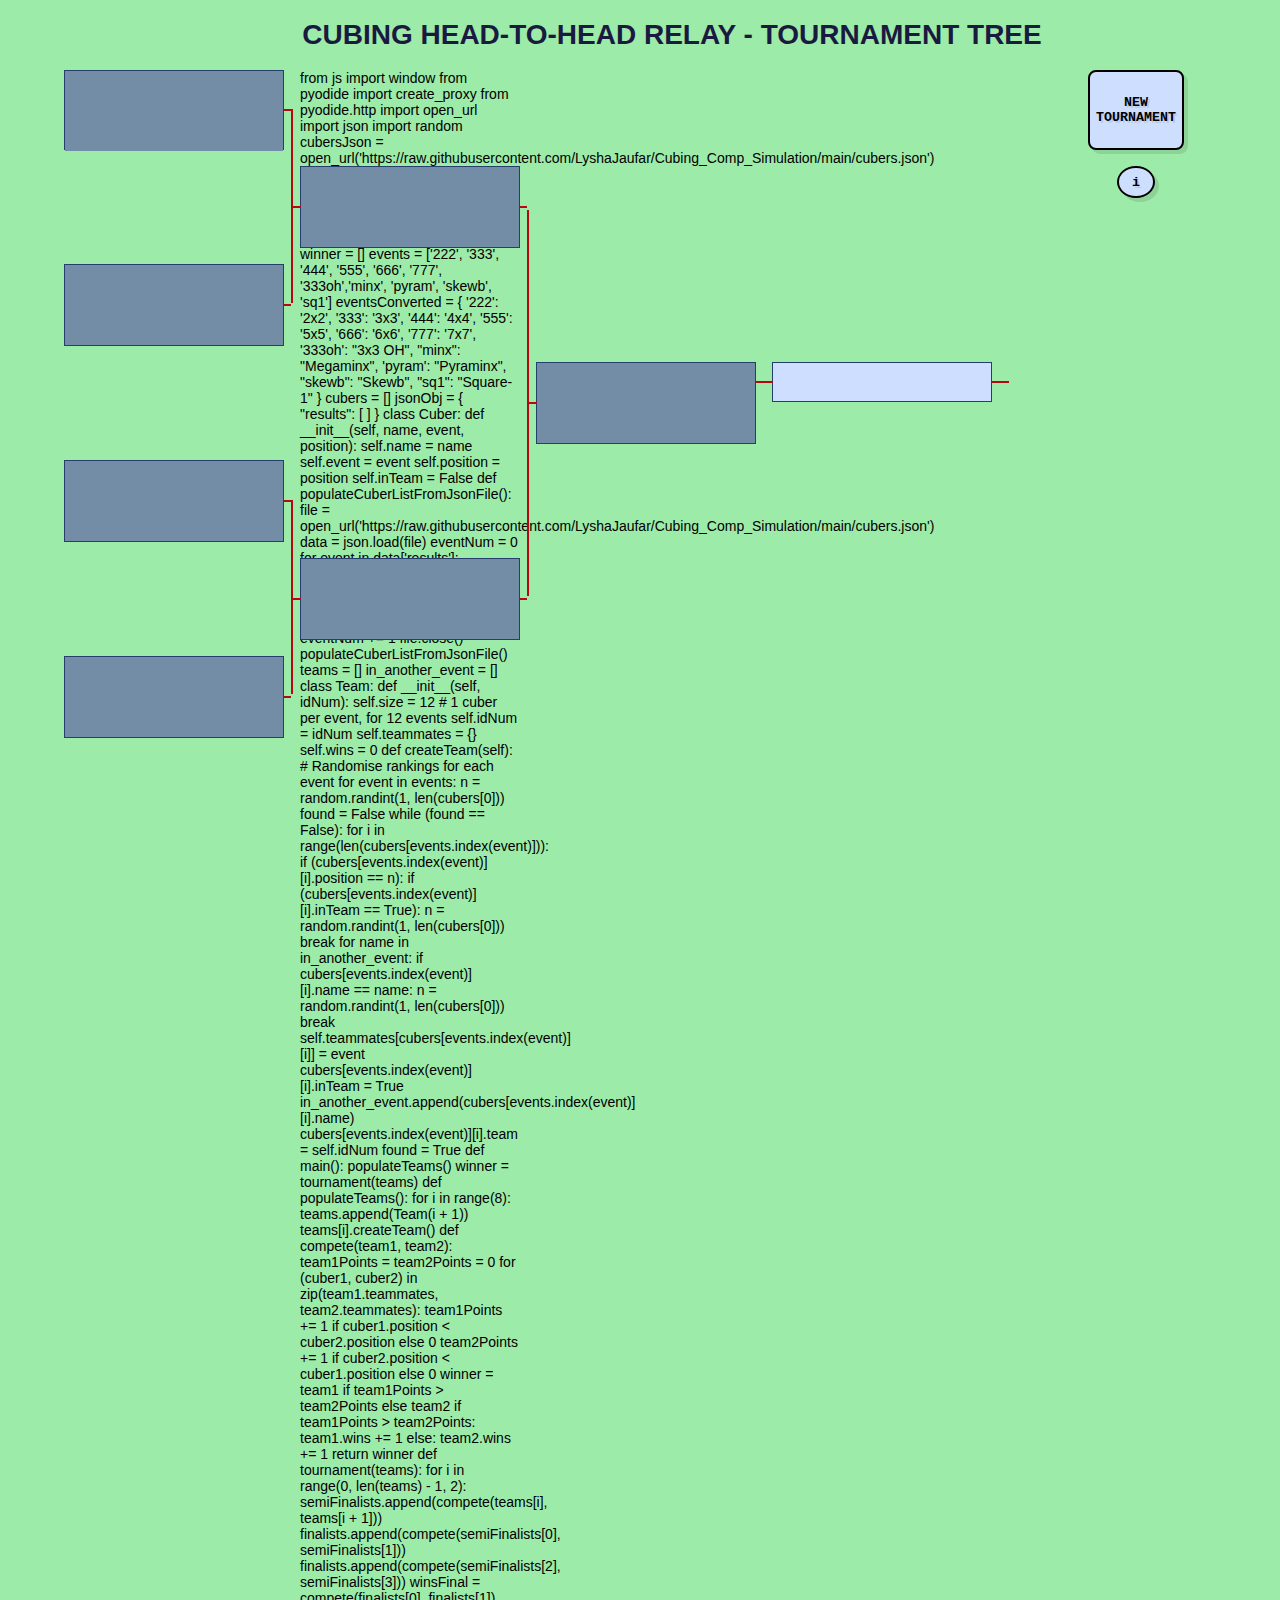
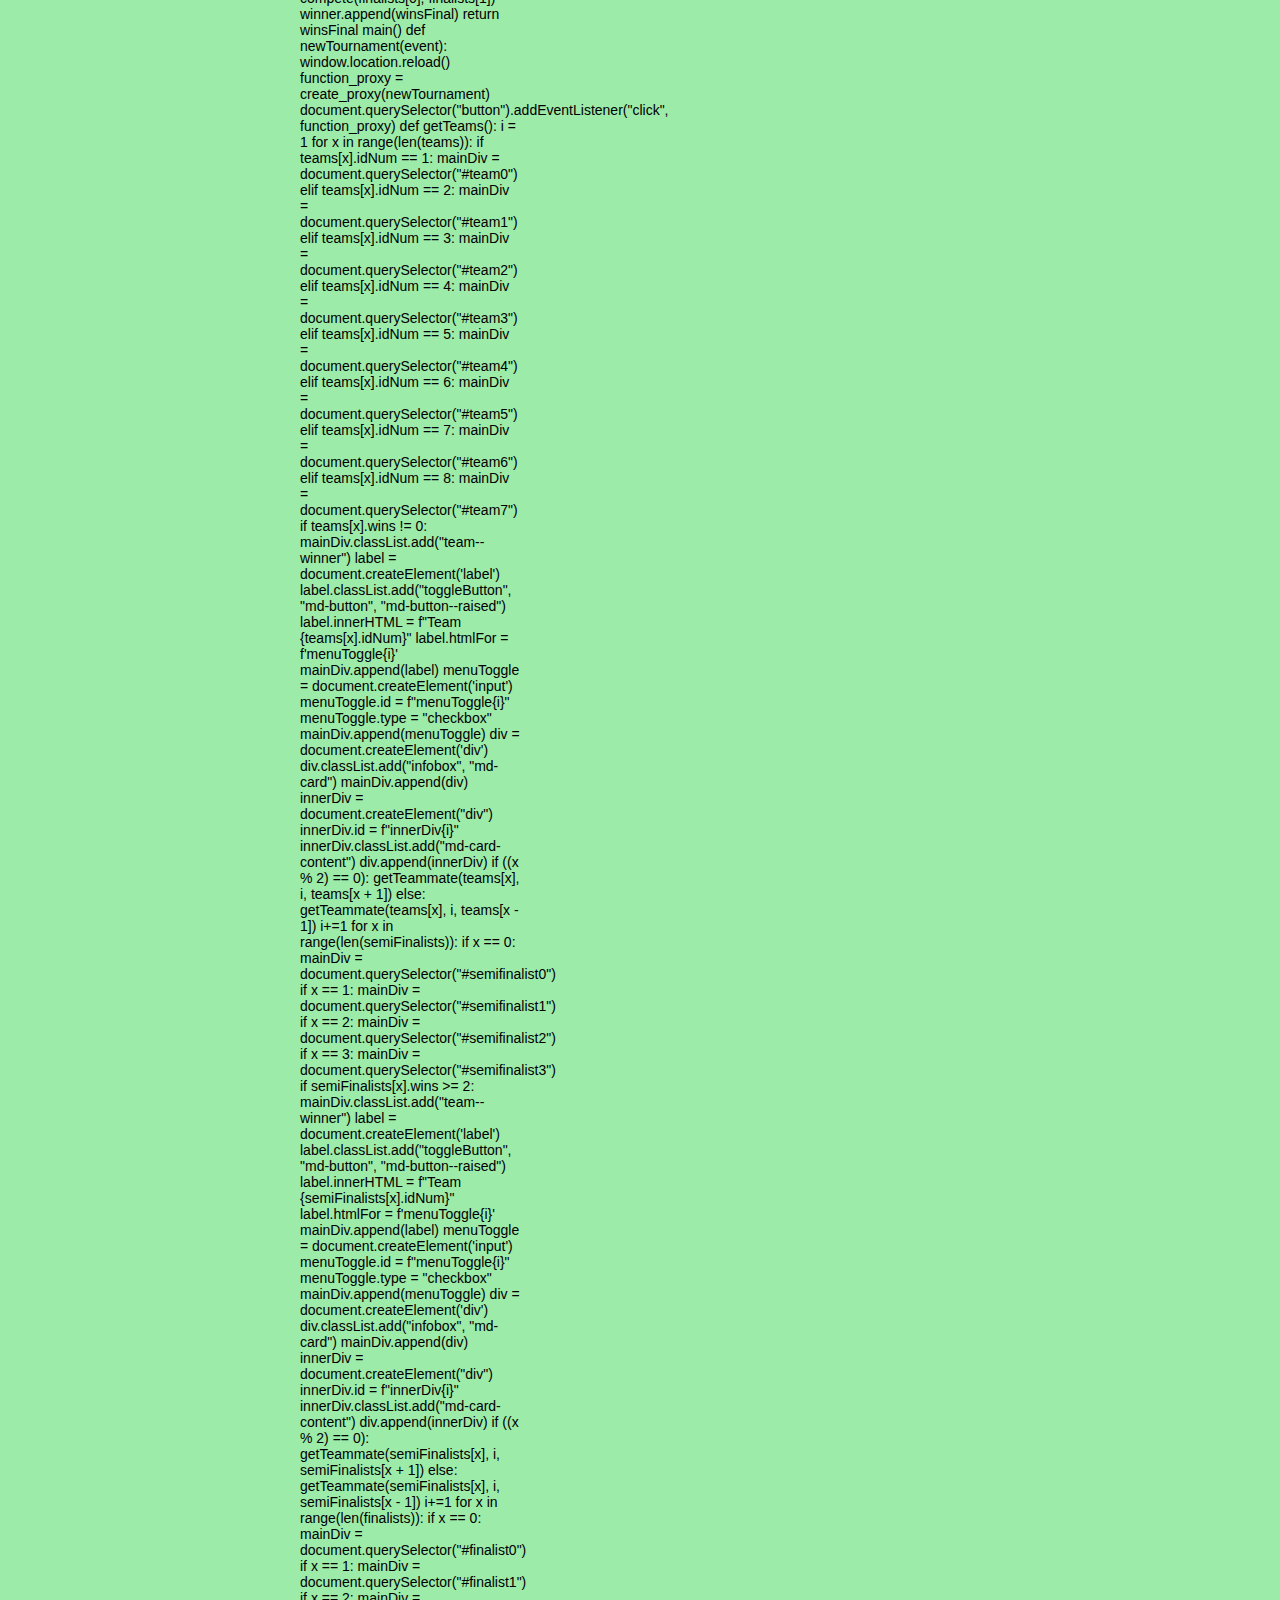
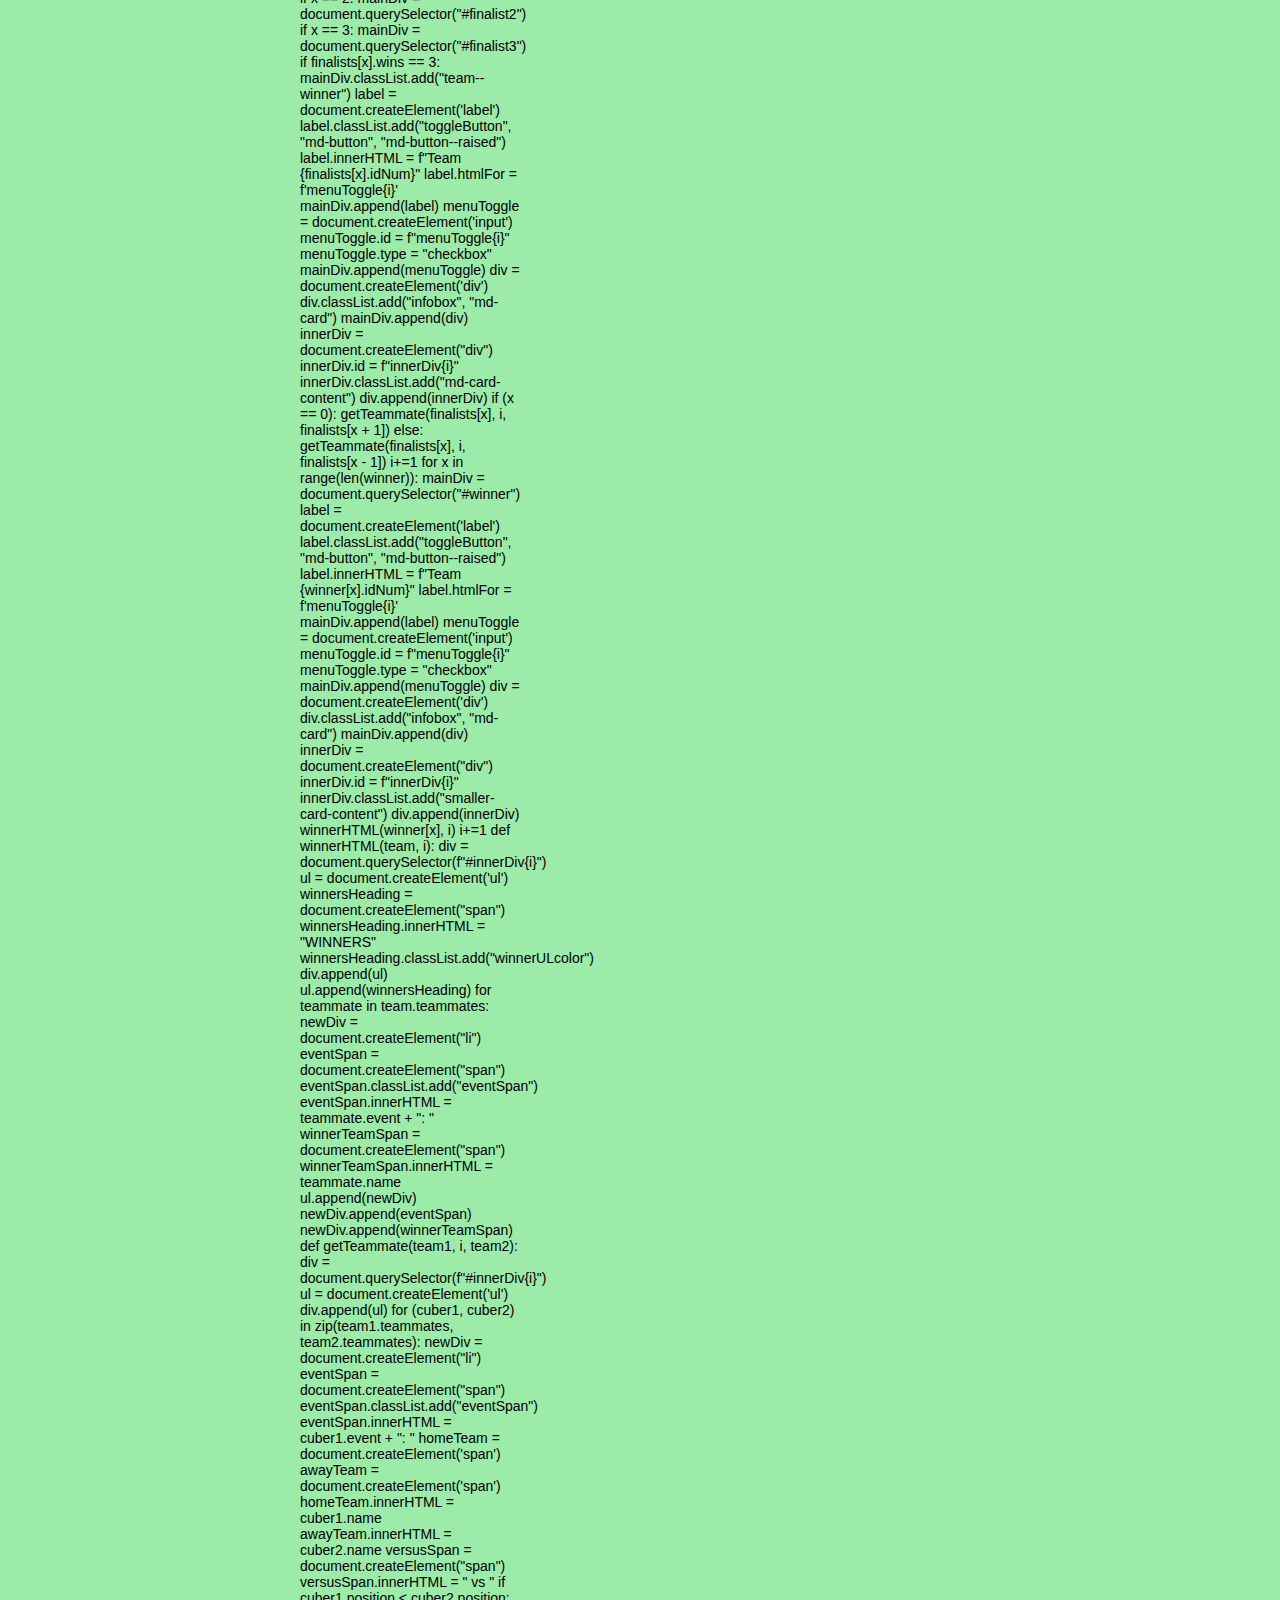
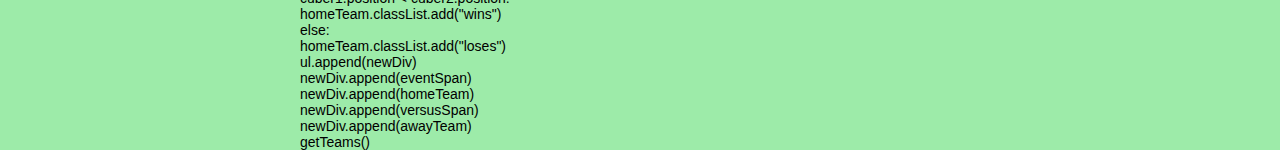
==== commit 55e8397e: "all python files into the pyscript tag" ====
--- a/index.html
+++ b/index.html
@@ -7,13 +7,6 @@
     <meta name="viewport" content="width=device-width, initial-scale=1">
     <link rel="stylesheet" type="text/css" media="screen" href="styles.css" />
     <script defer src="https://pyscript.net/alpha/pyscript.js"></script>
-    <py-env>
-      - paths:
-        - /app.py
-        - /team.py
-        - /cuber.py
-        - /cubers.json
-    </py-env>
 </head>
 <body>
     <h1>CUBING HEAD-TO-HEAD RELAY - tournament tree</h1>
@@ -50,9 +43,151 @@
         <button class="button" >New Tournament</button>
         <button class="with-tooltip infoBubble" data-tooltip-content="There are 11 cubers in a team, each cuber completing a solve for a single event. In each match, two teams face off against one another. For each event, the cuber chosen to complete the solve for the given event will go head-to-head against the cuber chosen for that event from the opposing team. The team which has won the most events will proceed to the next round.">i</button>
         <py-script>
-          from app import teams, semiFinalists, finalists, winner 
+
           from js import window
           from pyodide import create_proxy
+          from pyodide.http import open_url
+          import json 
+          import random
+
+          cubersJson = open_url('https://raw.githubusercontent.com/LyshaJaufar/Cubing_Comp_Simulation/main/cubers.json')
+
+          eventsInit = ['222', '333', '444', '555', '666', '777',
+                        '333oh', 'clock', 'minx', 'pyram', 'skewb', 'sq1']
+          teammates = []
+          events = []
+          semiFinalists = []
+          finalists = []
+          winner = []
+
+          events = ['222', '333', '444', '555', '666', '777',
+                    '333oh','minx', 'pyram', 'skewb', 'sq1']
+
+          eventsConverted = {
+              '222': '2x2',
+              '333': '3x3',
+              '444': '4x4',
+              '555': '5x5',
+              '666': '6x6',
+              '777': '7x7',
+              '333oh': "3x3 OH",
+              "minx": "Megaminx",
+              'pyram': "Pyraminx",
+              "skewb": "Skewb",
+              "sq1": "Square-1"
+          }
+
+
+          cubers = []
+          jsonObj = {
+              "results": [
+
+              ]
+          }
+
+
+          class Cuber:
+              def __init__(self, name, event, position):
+                  self.name = name
+                  self.event = event
+                  self.position = position
+                  self.inTeam = False
+
+          def populateCuberListFromJsonFile():
+              file = open_url('https://raw.githubusercontent.com/LyshaJaufar/Cubing_Comp_Simulation/main/cubers.json')
+              data = json.load(file)
+
+              eventNum = 0
+              for event in data['results']:
+                  cubers.append([])
+                  for cuber in event:
+                      cubers[eventNum].append(
+                          Cuber(cuber['name'], cuber['event'], cuber['position']))
+                  eventNum += 1
+              file.close()
+
+
+          populateCuberListFromJsonFile()
+
+
+          teams = []
+          in_another_event = []
+
+          class Team:
+              def __init__(self, idNum):
+                  self.size = 12      # 1 cuber per event, for 12 events
+                  self.idNum = idNum
+                  self.teammates = {}
+                  self.wins = 0
+
+              def createTeam(self):
+                  # Randomise rankings for each event
+                  for event in events:       
+                      n = random.randint(1, len(cubers[0]))
+                      found = False
+
+                      while (found == False):
+                          for i in range(len(cubers[events.index(event)])):
+                              if (cubers[events.index(event)][i].position == n):
+                                  if (cubers[events.index(event)][i].inTeam == True):
+                                      n = random.randint(1, len(cubers[0]))
+                                      break
+
+                                  for name in in_another_event:
+                                      if cubers[events.index(event)][i].name == name:
+                                          n = random.randint(1, len(cubers[0]))
+                                          break
+
+                                  self.teammates[cubers[events.index(event)][i]] = event
+                                  cubers[events.index(event)][i].inTeam = True
+                                  in_another_event.append(cubers[events.index(event)][i].name)
+                                  cubers[events.index(event)][i].team = self.idNum
+                                  found = True
+
+
+          def main():
+              populateTeams()
+              winner = tournament(teams)
+
+          def populateTeams():
+              for i in range(8):
+                  teams.append(Team(i + 1))
+                  teams[i].createTeam()
+
+
+          def compete(team1, team2):
+              team1Points = team2Points = 0
+              for (cuber1, cuber2) in zip(team1.teammates, team2.teammates):
+                  team1Points += 1 if cuber1.position < cuber2.position else 0
+                  team2Points += 1 if cuber2.position < cuber1.position else 0
+
+              winner = team1 if team1Points > team2Points else team2
+              if team1Points > team2Points:
+                  team1.wins += 1
+              else:
+                  team2.wins += 1
+
+              return winner
+
+
+          def tournament(teams):
+              for i in range(0, len(teams) - 1, 2): 
+                  semiFinalists.append(compete(teams[i], teams[i + 1]))
+
+              finalists.append(compete(semiFinalists[0], semiFinalists[1]))
+              finalists.append(compete(semiFinalists[2], semiFinalists[3]))
+
+              winsFinal = compete(finalists[0], finalists[1])
+              winner.append(winsFinal)
+              return winsFinal
+
+
+          main()
+
+
+
+
+
 
           def newTournament(event):
               window.location.reload()
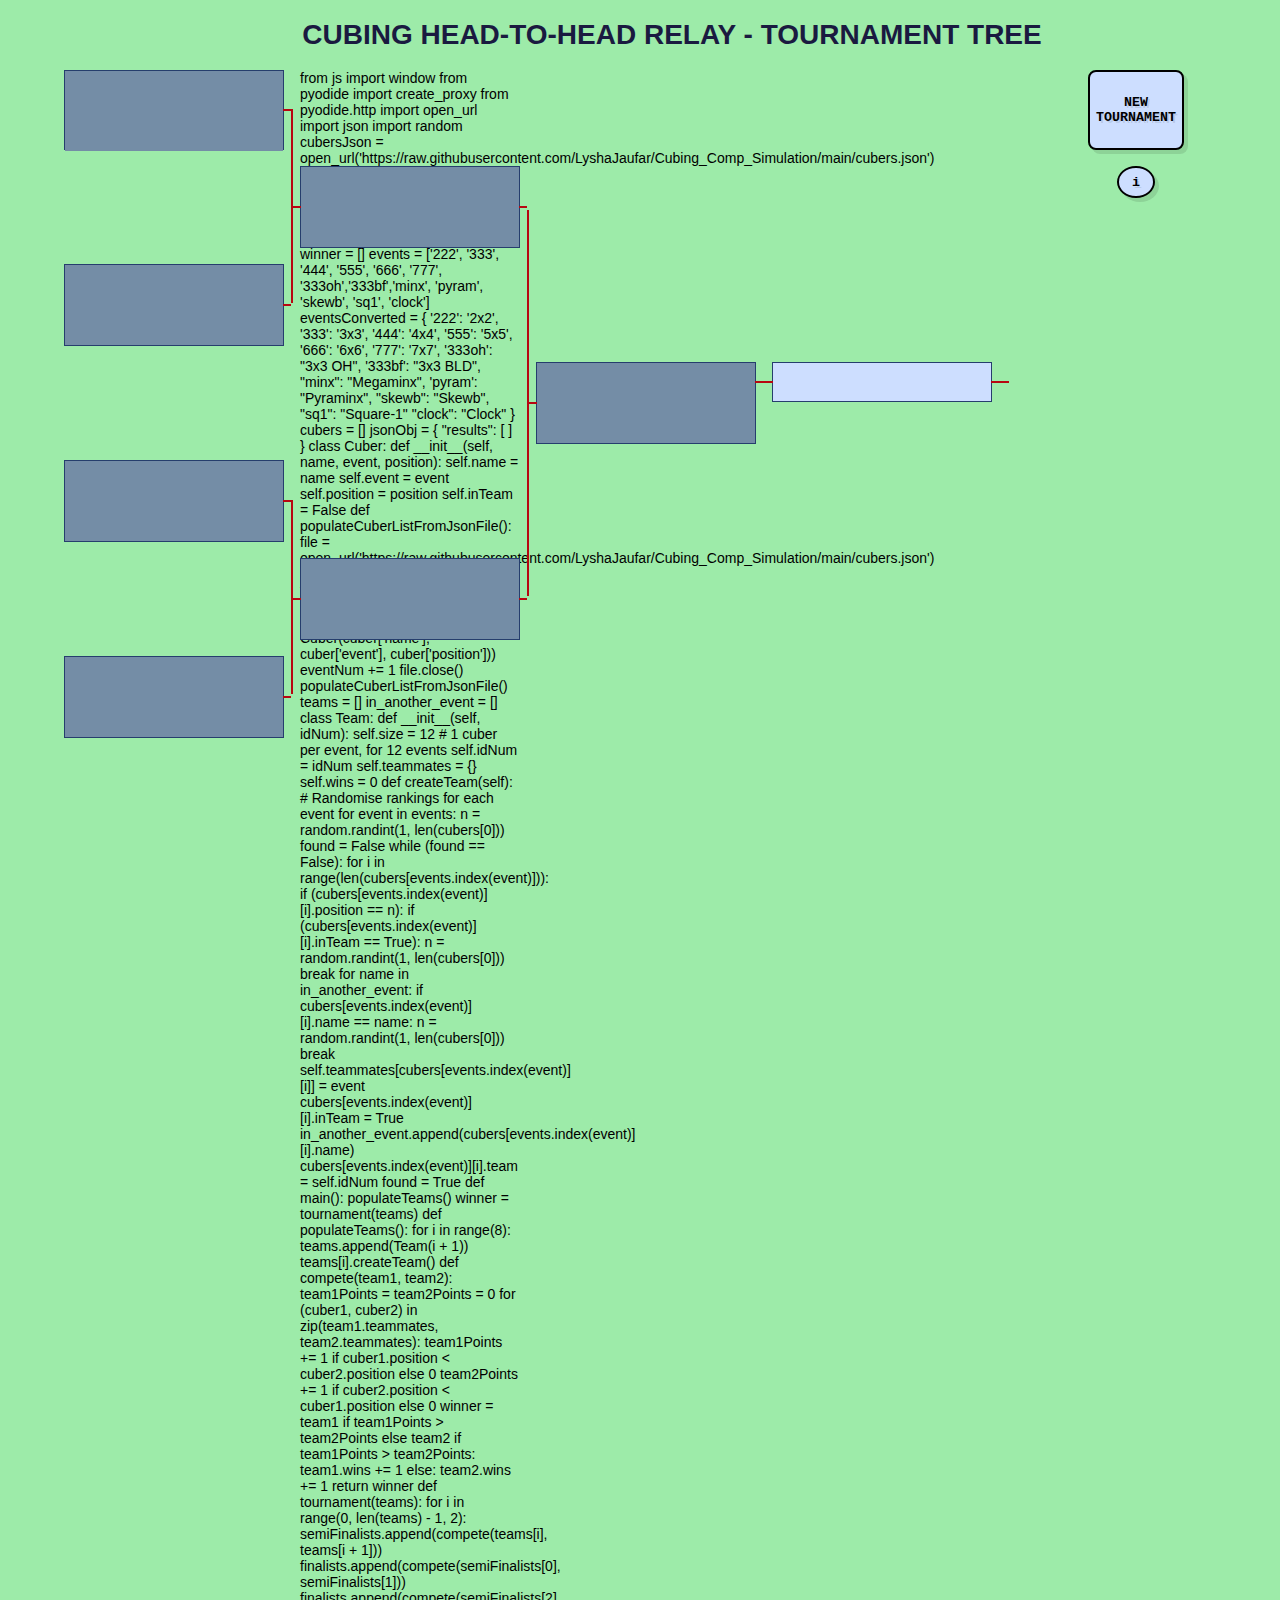
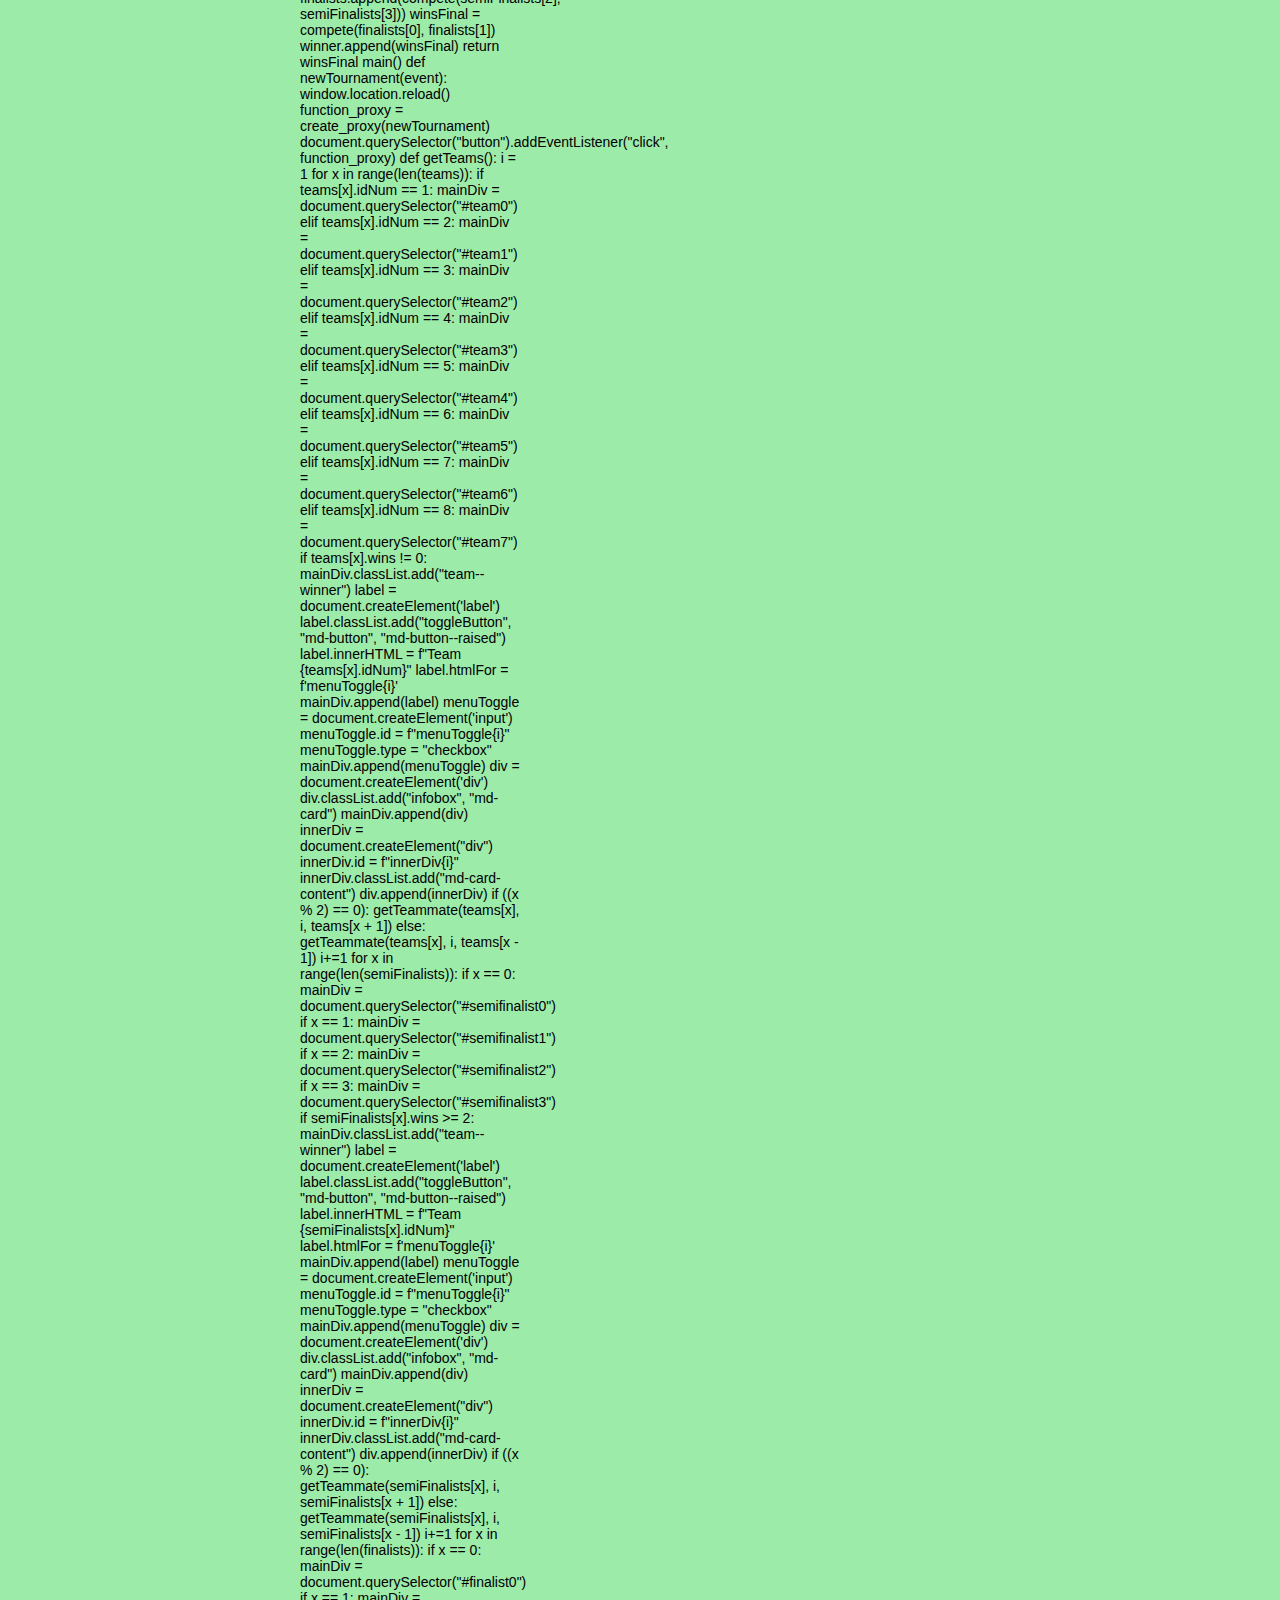
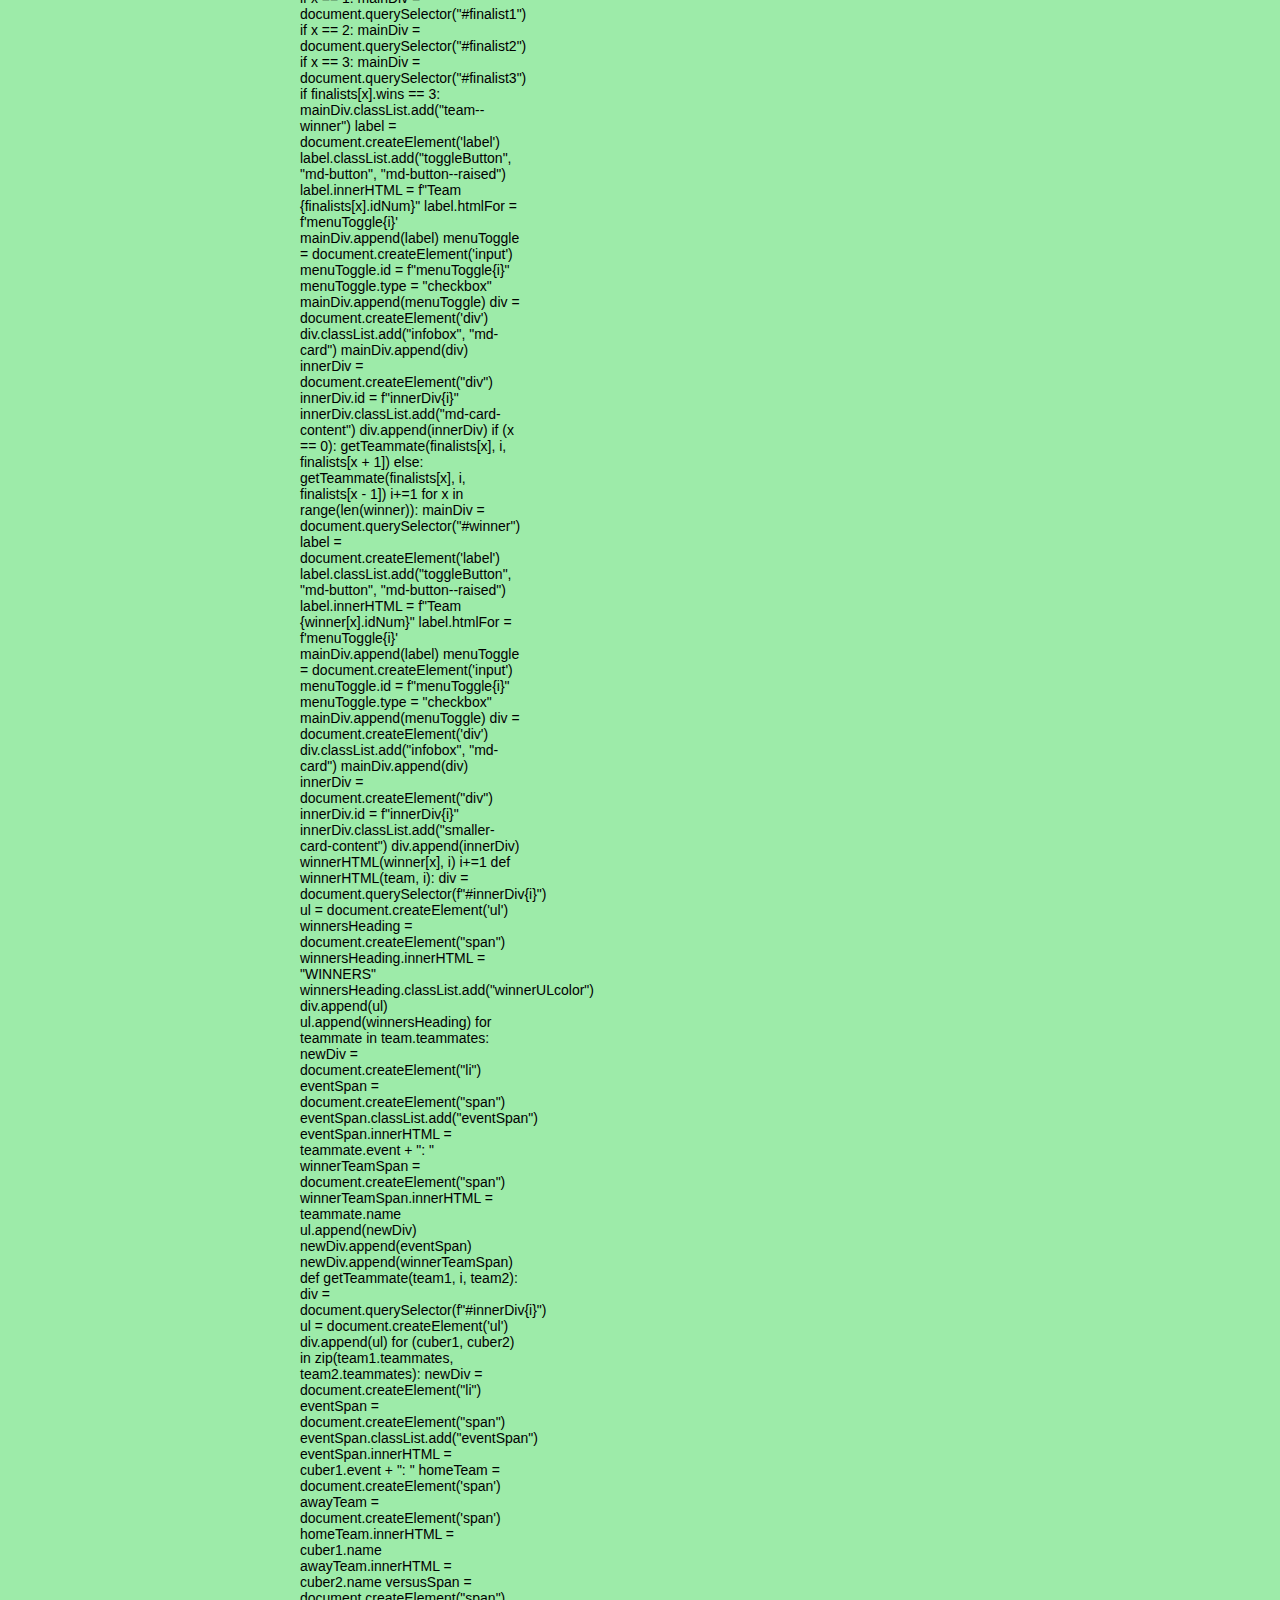
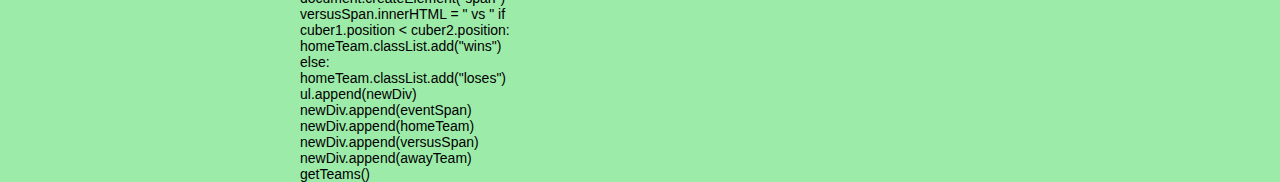
==== commit 1c0559b2: "fixed bug" ====
--- a/index.html
+++ b/index.html
@@ -43,7 +43,6 @@
         <button class="button" >New Tournament</button>
         <button class="with-tooltip infoBubble" data-tooltip-content="There are 11 cubers in a team, each cuber completing a solve for a single event. In each match, two teams face off against one another. For each event, the cuber chosen to complete the solve for the given event will go head-to-head against the cuber chosen for that event from the opposing team. The team which has won the most events will proceed to the next round.">i</button>
         <py-script>
-
           from js import window
           from pyodide import create_proxy
           from pyodide.http import open_url
@@ -53,7 +52,7 @@
           cubersJson = open_url('https://raw.githubusercontent.com/LyshaJaufar/Cubing_Comp_Simulation/main/cubers.json')
 
           eventsInit = ['222', '333', '444', '555', '666', '777',
-                        '333oh', 'clock', 'minx', 'pyram', 'skewb', 'sq1']
+                        '333oh', '333bf', 'minx', 'pyram', 'skewb', 'sq1', 'clock']
           teammates = []
           events = []
           semiFinalists = []
@@ -61,7 +60,7 @@
           winner = []
 
           events = ['222', '333', '444', '555', '666', '777',
-                    '333oh','minx', 'pyram', 'skewb', 'sq1']
+                    '333oh','333bf','minx', 'pyram', 'skewb', 'sq1', 'clock']
 
           eventsConverted = {
               '222': '2x2',
@@ -71,12 +70,13 @@
               '666': '6x6',
               '777': '7x7',
               '333oh': "3x3 OH",
+              '333bf': "3x3 BLD",
               "minx": "Megaminx",
               'pyram': "Pyraminx",
               "skewb": "Skewb",
               "sq1": "Square-1"
+              "clock": "Clock"
           }
-
 
           cubers = []
           jsonObj = {
@@ -84,7 +84,6 @@
 
               ]
           }
-
 
           class Cuber:
               def __init__(self, name, event, position):
@@ -106,9 +105,7 @@
                   eventNum += 1
               file.close()
 
-
           populateCuberListFromJsonFile()
-
 
           teams = []
           in_another_event = []
@@ -181,12 +178,7 @@
               winner.append(winsFinal)
               return winsFinal
 
-
           main()
-
-
-
-
 
 
           def newTournament(event):
@@ -410,10 +402,6 @@
                   newDiv.append(awayTeam)
 
           getTeams()
-
-
-
-
         </py-script>
     </div>
 </body>
--- a/styles.css
+++ b/styles.css
@@ -28,6 +28,7 @@
     text-align: center;
     text-transform: uppercase;
 	color: #1A1A40;
+    user-select: none;
 }
 
 ul {
@@ -41,6 +42,7 @@
   display: inline-block; /* Needed to add space between the bullet and the text */
   width: 1em; /* Also needed for space (tweak if needed) */
   margin-left: -1em; /* Also needed for space (tweak if needed) */
+  user-select: none;
 }
 
 /* TOGGLE */
@@ -102,6 +104,7 @@
 
 #winner {
 	color: #00FFAB;
+    user-select: none;
 }
 
 .md-button{
@@ -127,6 +130,7 @@
 	font-weight: bolder;
     font-family: var(--font-family);
     text-shadow: var(--shadow) 2px 2px;
+    user-select: none;
 }
 
 .md-button.md-button--raised:hover{
@@ -338,6 +342,7 @@
     font-weight: 700;
     background: #748DA6;
     color: #CDDEFF;
+    user-select: none;
 }
 
 .team--winner {
@@ -346,18 +351,22 @@
 
 .winnerULcolor {
     color: #CDDEFF;
+    user-select: none;
 }
 
 .wins {
     color:#00FFAB;
+    user-select: none;
 }
 
 .loses {
     color: #EC255A;
+    user-select: none;
 }
 
 .eventSpan {
     color: #F4EBC1;
+    user-select: none;
 }
 
 .with-tooltip {
@@ -370,6 +379,7 @@
     border-radius: 4px;
     position: absolute;
     color: white;
+    user-select: none;
     top: 45%;
     left: -150%;  
     white-space: pre-line;
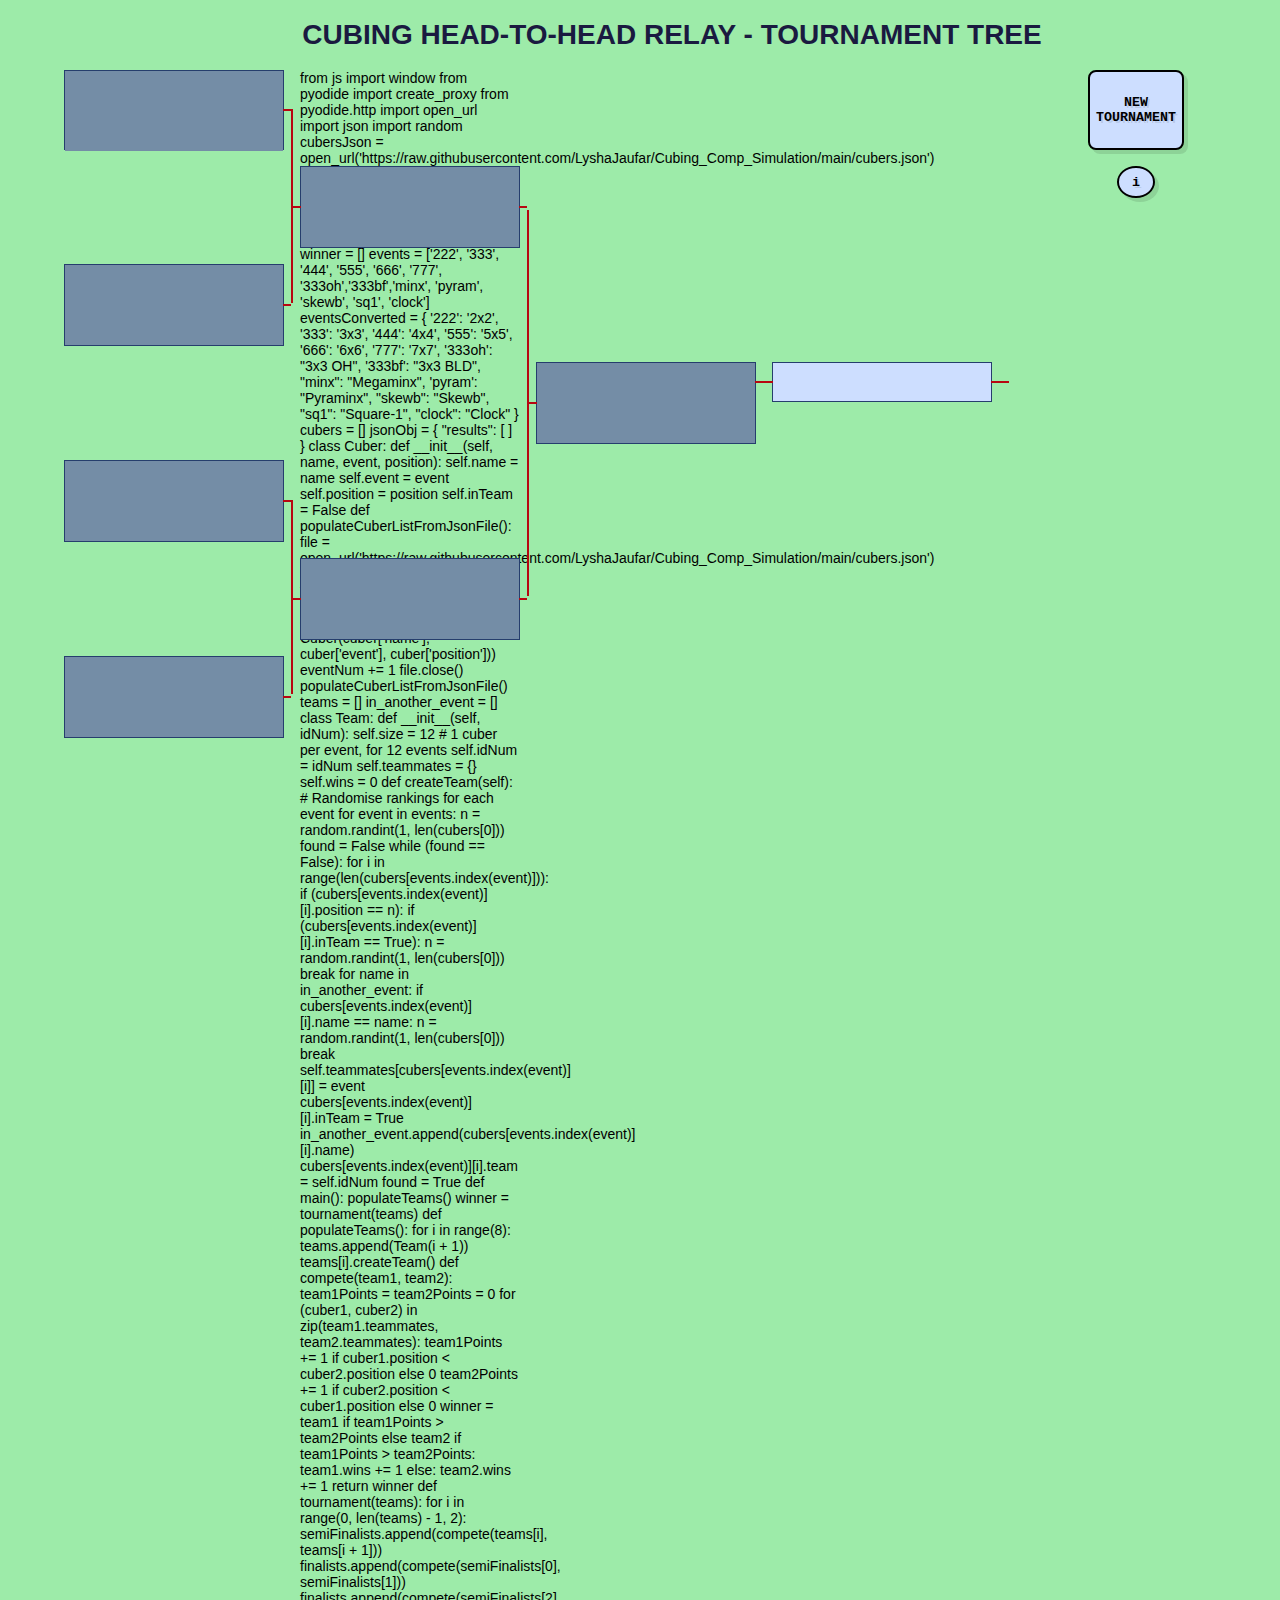
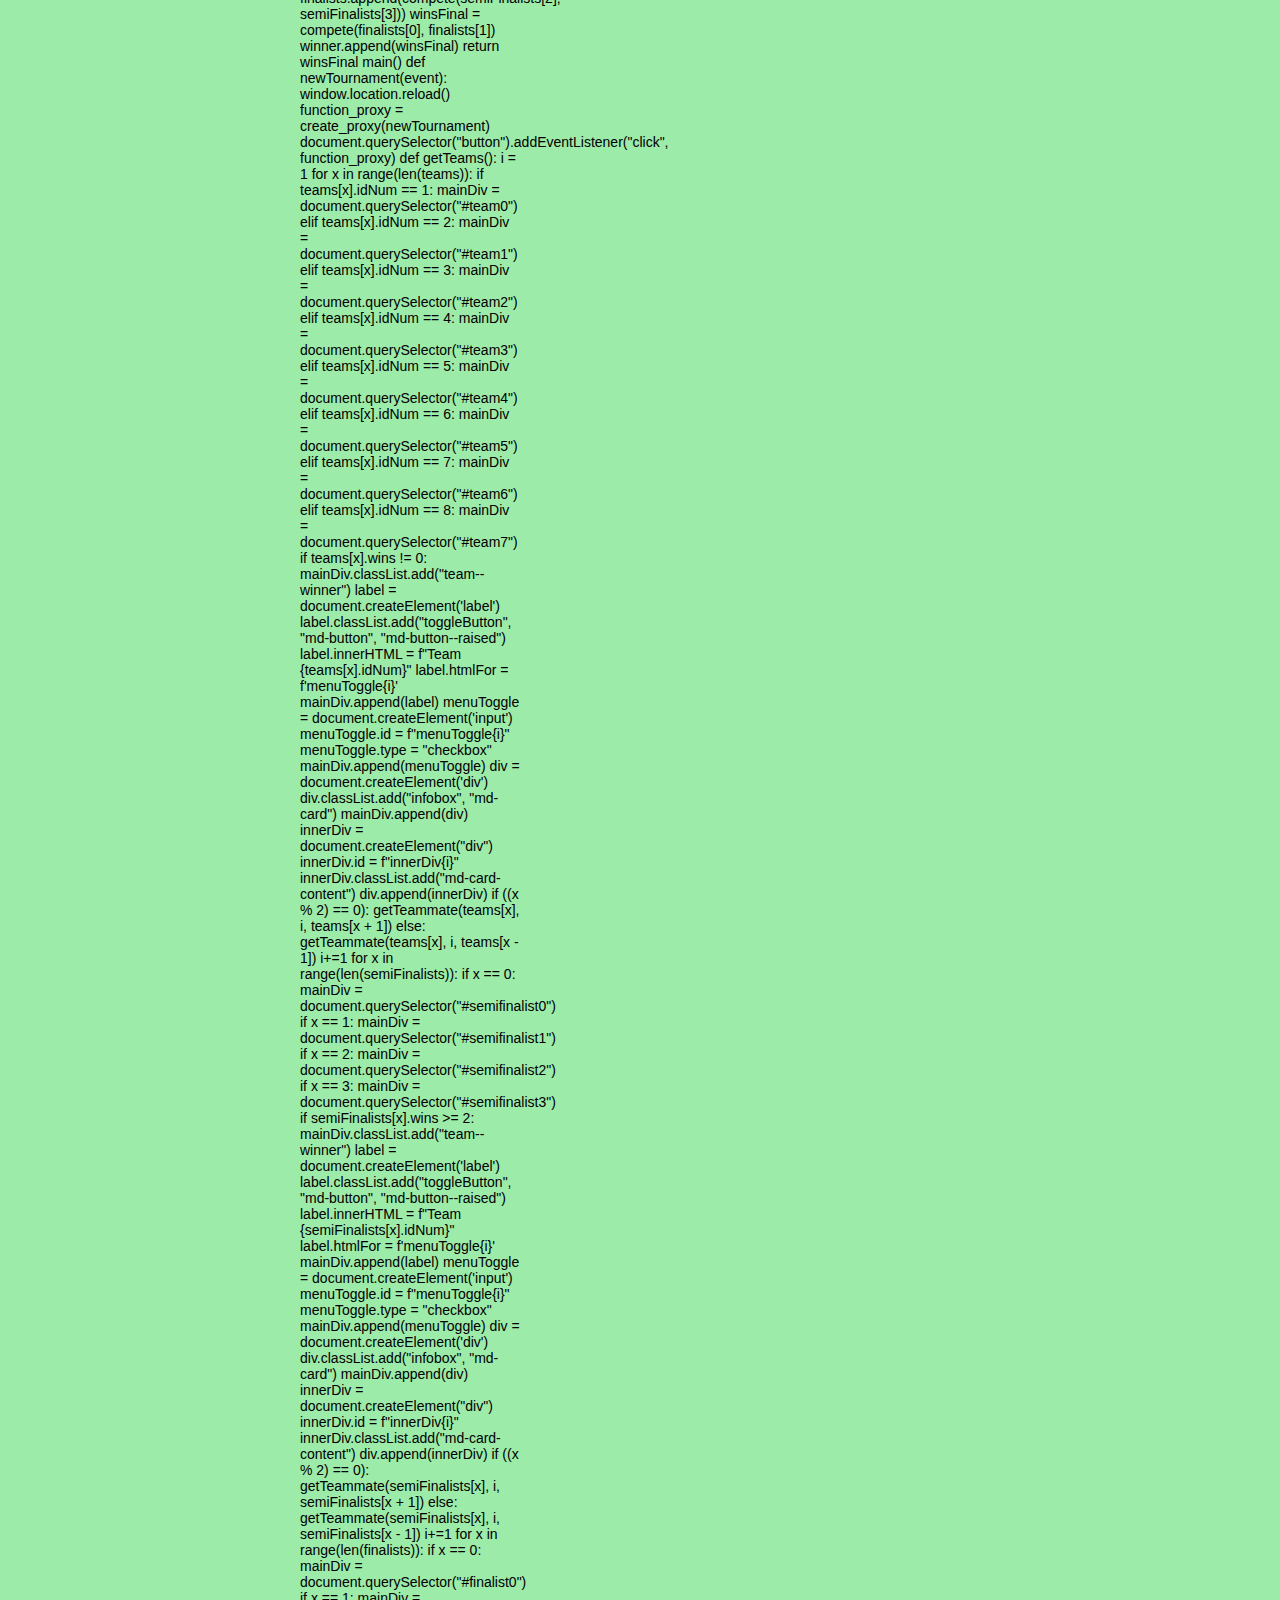
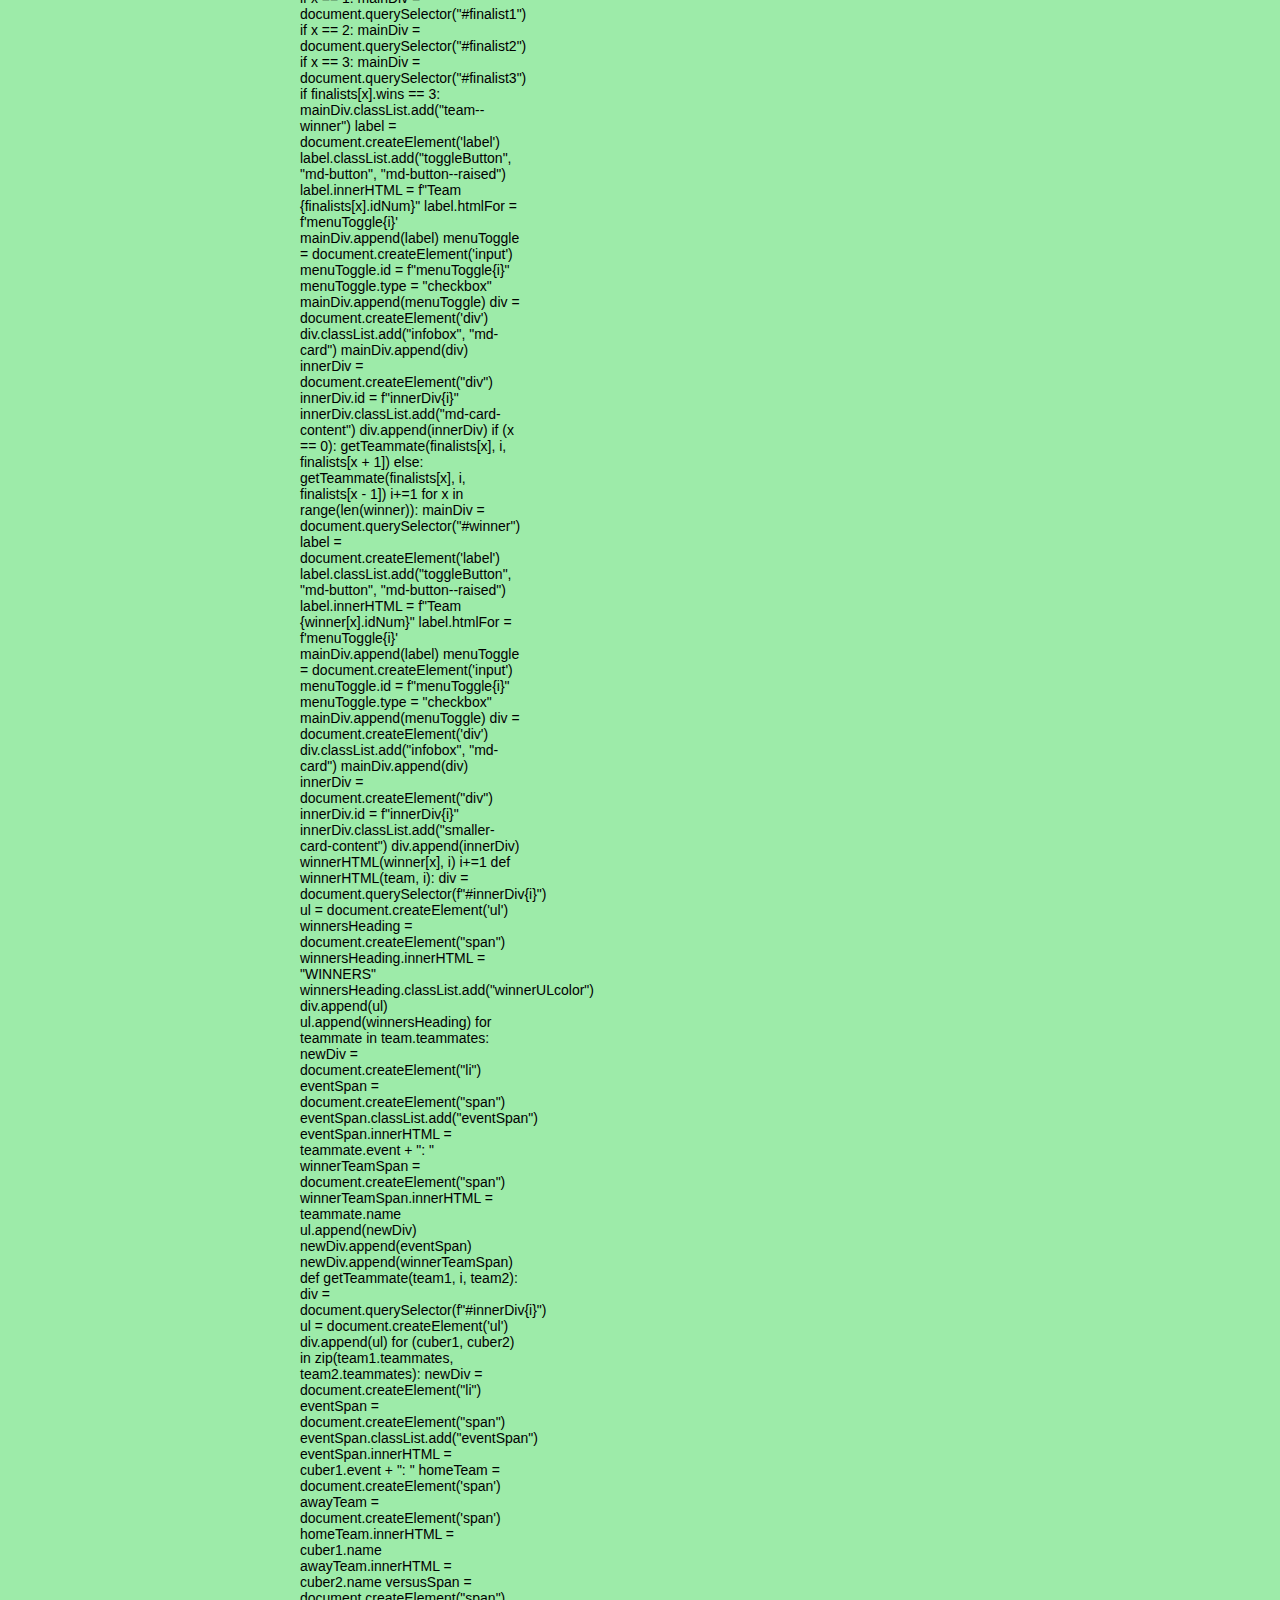
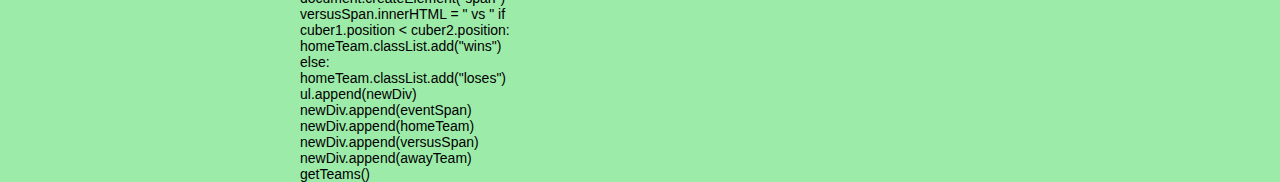
==== commit e8c5df20: "fixed bug" ====
--- a/index.html
+++ b/index.html
@@ -74,7 +74,7 @@
               "minx": "Megaminx",
               'pyram': "Pyraminx",
               "skewb": "Skewb",
-              "sq1": "Square-1"
+              "sq1": "Square-1",
               "clock": "Clock"
           }
 
